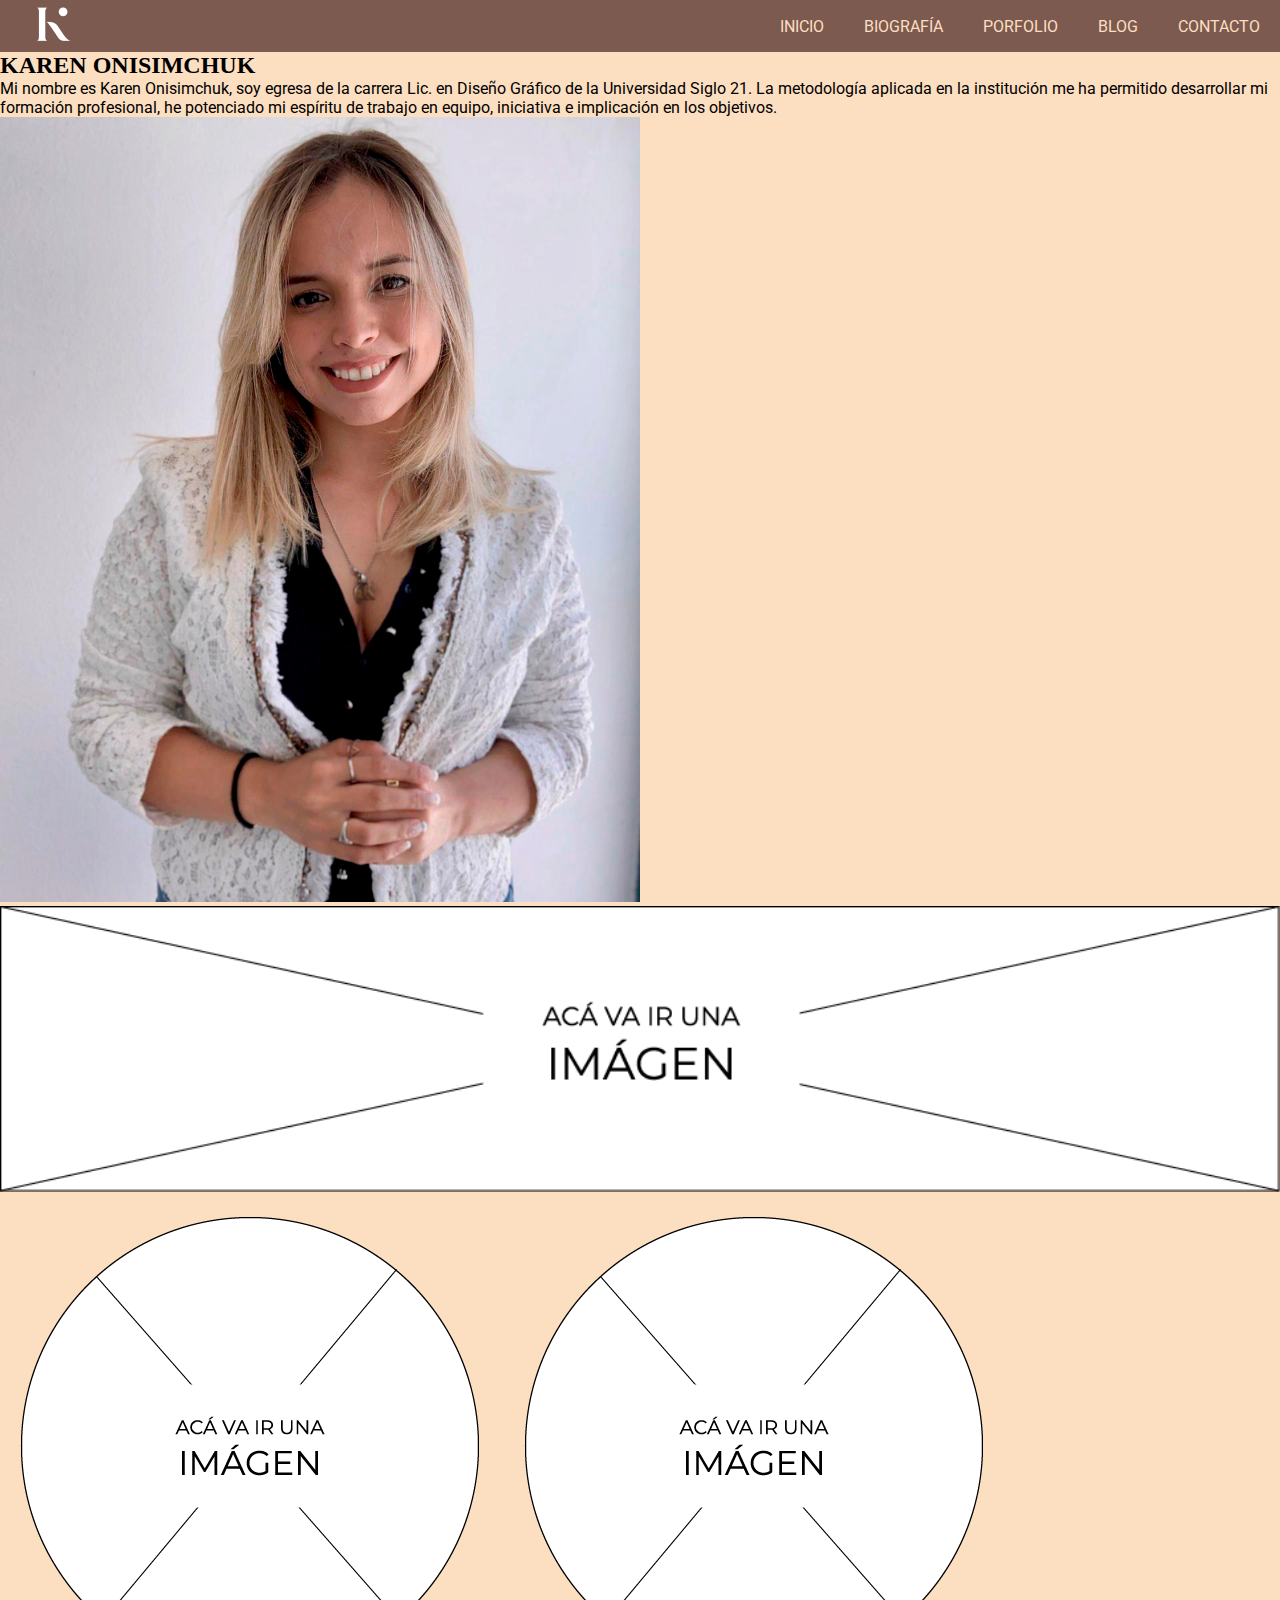
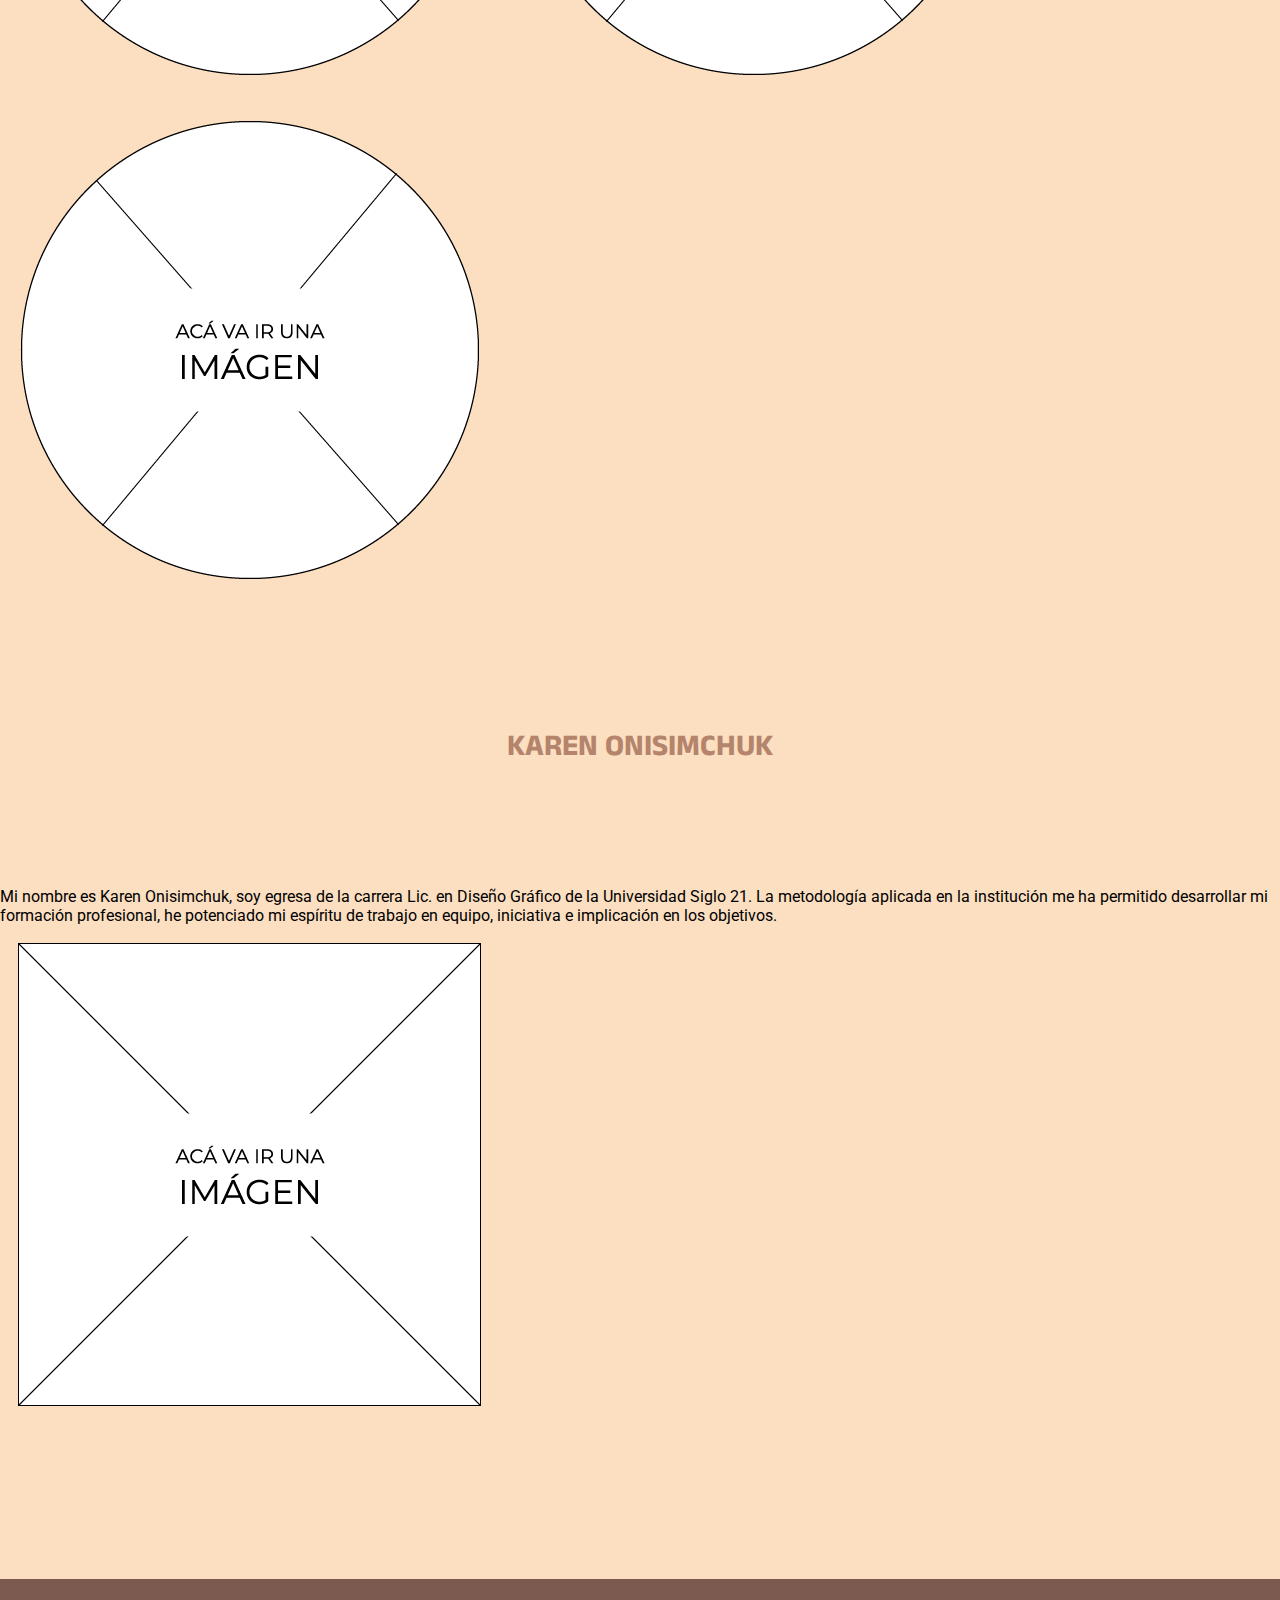
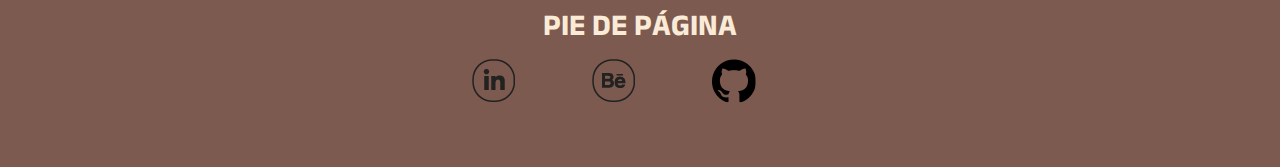
==== secciones/biografia.html @ bf0dcab8 "agregar animaciones" ====
<!DOCTYPE html>
<html lang="en">
<head>
    <meta charset="UTF-8">
    <meta http-equiv="X-UA-Compatible" content="IE=edge">
    <meta name="viewport" content="width=device-width, initial-scale=1.0">
    <title>Biografía</title>
    <link rel="stylesheet" href="../css/style.css">
    <link rel="preconnect" href="https://fonts.googleapis.com"> 
<link rel="preconnect" href="https://fonts.gstatic.com" crossorigin> 
<link href="https://fonts.googleapis.com/css2?family=Anek+Malayalam:wght@100;200;300;400;500;600;700;800&family=Roboto:ital,wght@0,100;0,300;0,400;0,500;0,700;0,900;1,100;1,300;1,400;1,500;1,700;1,900&display=swap" rel="stylesheet">
</head>

<body>
    <!-- inicio contenedor padre  -->
	<div class="container">
    <header>
      <div class="logo">
        <img src="../img/LOGO_48.png" alt="logo">
      </div>

     <nav class="menuHeader">
           <ul>
               <li> 
                   <a href="../index.html">INICIO</a>
               </li>
               <li> 
                   <a href="biografia.html">BIOGRAFÍA</a>
               </li>
               <li> 
                   <a href="porfolio.html">PORFOLIO</a>
               </li>
               <li> 
                   <a href="blog.html">BLOG</a>
               </li>
               <li> 
                   <a href="contacto.html">CONTACTO</a>
               </li>
              
           </ul>
        </nav>
        <!-- fin nav -->
    </header>
    <!-- fin header  -->
   
      <!-- inicio bloque 01 -->
      <section>
        <h2 class="nombreApellido">KAREN ONISIMCHUK</h2>
        <p class="textoNormal"> Mi nombre es Karen Onisimchuk, soy egresa de la carrera Lic. en Diseño Gráfico de la Universidad Siglo 21. La metodología aplicada en la institución me ha permitido desarrollar mi formación profesional, he potenciado mi espíritu de trabajo en equipo, iniciativa e implicación en los objetivos.</p>
        <img class="imagenPerfil" src="../img/ONISIMCHUK prueba 01.jpg" alt="foto persona">
    </section>
      <!-- fin bloque 01 -->

      <!-- Inicio bloque 02 -->
    <section>
        <img class="imagenes" src="../img/BANNERIMG.png" alt="Trabajos más importantes">
    </section>
     <!-- fin bloque 02 -->

      <!-- Inicio bloque 03 -->
    <div>
      <section>
        <img src="../img/ImagCirculo_Mesa de trabajo 1.png" alt="Icono de programas">
        <img src="../img/ImagCirculo_Mesa de trabajo 1.png" alt="Icono de programas">
        <img src="../img/ImagCirculo_Mesa de trabajo 1.png" alt="Icono de programas">
      </section>
    </div>
      <!-- fin bloque 03 -->

    <!-- inicio bloque 04 -->
    <div class="padre-flex">
        <div class="row">
            <h2 class="subtitulos">KAREN ONISIMCHUK</h2>
            <p class="textoNormal"> Mi nombre es Karen Onisimchuk, soy egresa de la carrera Lic. en Diseño Gráfico de la Universidad Siglo 21. La metodología aplicada en la institución me ha permitido desarrollar mi formación profesional, he potenciado mi espíritu de trabajo en equipo, iniciativa e implicación en los objetivos.</p>
            <img src="../img/imagCuadrado_Mesa de trabajo 1.png" alt="foto persona">
        </div>
    </div>
    <!-- fin bloque 04 -->
    
    <!-- inicio footer -->
      <!-- Agregue iconos de redes sociales con Flexbox -->
      <footer id="pie">
        <h2 class="piedePag">PIE DE PÁGINA</h2>
        <div class="flexContainerFooter">
          <div>
            <img class="imagenRedes" src="../img/REDES-IN_Mesa de trabajo 1.png" alt="Linkeding">
            <a href="https://www.linkedin.com/in/karen-onisimchuk-b0551617b/" target="_blank"></a>
          </div>
          <div>
            <img class="imagenRedes" src="../img/REDES-BE_Mesa de trabajo 1.png" alt="Behance">
            <a href="https://www.behance.net/karenonisi43dc" target="_blank"></a>
          </div>
          <div>
            <img class="imagenRedes" src="../img/REDES-GIT_Mesa de trabajo 1.png" alt="GitHub">
            <a href="https://github.com/Karenonisimchuk" target="_blank"></a>
          </div>  
        </div>

    </footer>
    <!-- fin footer -->
    
</body>

</html>
---- css/style.css ----
/*Mis fuentes*
@import url('https://fonts.googleapis.com/css2?family=Anek+Malayalam:wght@100;200;300;400;500;600;700;800&family=Roboto:ital,wght@0,100;0,300;0,400;0,500;0,700;0,900;1,100;1,300;1,400;1,500;1,700;1,900&display=swap');
/

/*Mis fuentes*
font-family: 'Anek Malayalam', sans-serif;
font-family: 'Roboto', sans-serif;
/
/*colores*
#7D5A50
#B4846C
#E5B299
#FCDEC0
/



/*Estilos body*/

*{
    margin: 0;
    padding: 0;
}

/*Grid área*/
.grillabloques{
    display: grid;
    grid-template-columns: repeat(3, 1fr);
    grid-template-areas: 
    "header header header"
    "bloque01 bloque01 bloque01"
    "bloque02-imgA bloque02-imgB bloque02-imgC"
    "bloque03 bloque03 bloque03"
    "bloque04-imgA bloque04-imgB bloque04-imgC"
    "bloque05 bloque05 bloque05"
    "footer footer footer";
    gap: 60px;
}


body{
    background-color: #FCDEC0;
}

/*ENCABEZADO*/

header{
    grid-area: header;
    display: flex;
    flex-direction: row;
    justify-content: space-between;
    align-items: center;
    width: 100%;
    height: 200%;
    background-color: #7D5A50;
}

.logo{
   margin-left: 30px;
}

.menuHeader ul{
    display: flex;
    flex-direction: row;
    justify-content: space-around;
    align-items: center;
 }

 .menuHeader ul li{
    list-style-type: none;
    margin: 0 20px;
 }

 .menuHeader ul li a{
   color: #FCDEC0;
   text-decoration: none;
   font-family: 'Roboto', sans-serif;
 }

 /*BLOQUE 01*/

.bloque01{
    grid-area: bloque01;
 }

 .imagenPerfil{
    width: 50%;
    height: auto;
    position: relative;
    animation-name: example;
    animation-duration: 4s;
    animation-iteration-count: 3;
  }
  @keyframes example {
    0%   {left:0px; top:0px;}
    100%  {left:200px; top:0px;}

}

 /*BLOQUE 02*/

 .estiloBloque{
    display: flex;
    justify-content: center;
    align-items: center;
 }


.bloque02-imgA{
   grid-area: bloque02-imgA;
   width: auto;
   height: auto;
   transition: width 2s, height 2s, transform 2s;
}
.bloque02-imgA :hover{
    width: 300px;
    height: auto;
    transform: rotate(360deg)
 }

.bloque02-imgB{
    grid-area: bloque02-imgB;
    width: auto;
    height: auto;
    transition: width 2s, height 2s, transform 2s;
 }
 .bloque02-imgB :hover{
    width: 300px;
    height: auto;
    transform: rotate(360deg)
 }

 .bloque02-imgC{
    grid-area: bloque02-imgC;
    width: auto;
    height: auto;
    transition: width 2s, height 2s, transform 2s;
 }
 .bloque02-imgC :hover{
    width: 400px;
    height: auto;
    transform: rotate(360deg)
 }

  /*BLOQUE 03*/

 .bloque03{
    grid-area: bloque03;
    width: 100%;
    height: auto;
 }

  /*BLOQUE 04*/

 .bloque04-imgA{
    grid-area: bloque04-imgA;
 } 

 .bloque04-imgB{
    grid-area: bloque04-imgB;
 }

 .bloque04-imgC{
    grid-area: bloque04-imgC;
 }

  /*BLOQUE 05*/

 .bloque05{
    grid-area: bloque05;
 }

 footer{
    grid-area: footer;
 }


.estudios{
    text-align: center;
    font-family: 'Roboto', sans-serif;
    color: rgb(255, 255, 255);
}


.imagenes{
    width: 100%;
    height: auto;
}


.segundoTexto{
    text-align: center;
    font-family: 'Roboto', sans-serif;
    color: rgb(255, 255, 255);
    background-color: #B4846C;
    margin: 80px 40px 80px 40px;
}


.tercerTexto{
    color: black;
    font-family: 'Roboto', sans-serif;
    text-align: center;
    padding: 40px;
    border: 10px solid rgb(238, 180, 144);
    margin: 80px 40px 80px 40px;
}

/*Estilos BIOGRAFÍA*/


.textoNormal{
    text-align: left;
    font-family: 'Roboto', sans-serif;
    color: rgb(0, 0, 0);
}

.subtitulos{
    color: #B4846C;
    font-family: 'Anek Malayalam', sans-serif;
	font-size: 30px;
    padding: 40px;
    margin: 80px 40px 80px 40px;
	text-align: center;
}


/*Estilos blog*/

.padre-flex {
    display: flex;  
    flex-direction: row; 
    justify-content: space-evenly;
 } 

.contenedor{
    background-color: #7D5A50;
    margin-top: 100px;
    margin-bottom: 100px;
    text-align: center;
}

.gridContainerNoticias {
    display: grid;
    gap: 50px;
    grid-template-columns: auto auto auto;
    background-color: #E5B299;
    width: 100%;
    height: auto;
  }
  
  .gridItemNoticias {
    background-color: #FCDEC0;
    border: 1px solid #7D5A50;
    font-size: 30px;
    text-align: center;
    width: 100%;
    height: auto;
  }

  .imagenNoticia{
    width: 100%;
    height: auto;
}


/*Estilos porfolio*/

.grid-container {
    display: grid;
    gap: 10px;
    background-color: #7D5A50;
    padding: 10px;
  }
  
  .grid-item {
    background-color: #E5B299;
    text-align: center;
    padding: 20px;
    font-size: 30px;
  }
  
  .item1 {
    grid-column: 1 / span 2;
    grid-row: 1;
  }
  
  .item2 {
    grid-column: 3;
    grid-row: 1 / span 2;
  }
  
  .item5 {
    grid-column: 1 / span 3;
    grid-row: 3;
  }

  .imagenPorfolio{
    width: 100%;
    height: auto;
}

/*Estilos footer*/

footer{
    padding: 25px;
    background-color: #7D5A50;
    margin-top: 150px;
}

.piedePag{
    color: antiquewhite;
    font-family: 'Anek Malayalam', sans-serif;
    font-size: 30px;
    text-decoration: solid;
    text-align: center;
}


.flexContainerFooter {
    display: flex;
    justify-content: center;
  }
  
.flexContainerFooter > div {
    width: 100px;
    margin: 10px;
    line-height: 75px;
    font-size: 30px;
  }



  h3{
    color: azure;
    font-family: 'Anek Malayalam', sans-serif;
    font-size: 20px;
    text-align: center;
    padding: 100px;
}

@media screen and (max-width: 768px){
    .grillabloques{
    display: grid;
    grid-template-columns: repeat(2, 1fr);
    grid-template-areas: 
    "header header"
    "bloque01 bloque01 bloque01"
    "bloque02-imgA bloque02-imgB"
    "bloque02-imgC bloque02-imgC"
    "bloque03 bloque03"
    "bloque04-imgA bloque04-imgB"
    "bloque04-imgC bloque04-imgC"
    "bloque05 bloque05"
    "footer footer";
    gap: 40px;
    }

    .menuHeader ul{
        flex-direction: column;
        justify-content: center;
        align-items: center;
    }
}

@media screen and (max-width: 480px){

    .grillabloques{
    display: grid;
    grid-template-columns: repeat(1, 1fr);
    grid-template-areas: 
    "header"
    "bloque01"
    "bloque01"
    "bloque02-imgA"
    "bloque02-imgB"
    "bloque02-imgC"
    "bloque03"
    "bloque04-imgA"
    "bloque04-imgB"
    "bloque04-imgC"
    "bloque05"
    "footer";
    gap: 20px;
    }

    .menuHeader ul{
        flex-direction: column;
        justify-content: center;
        align-items: center;
    }

}
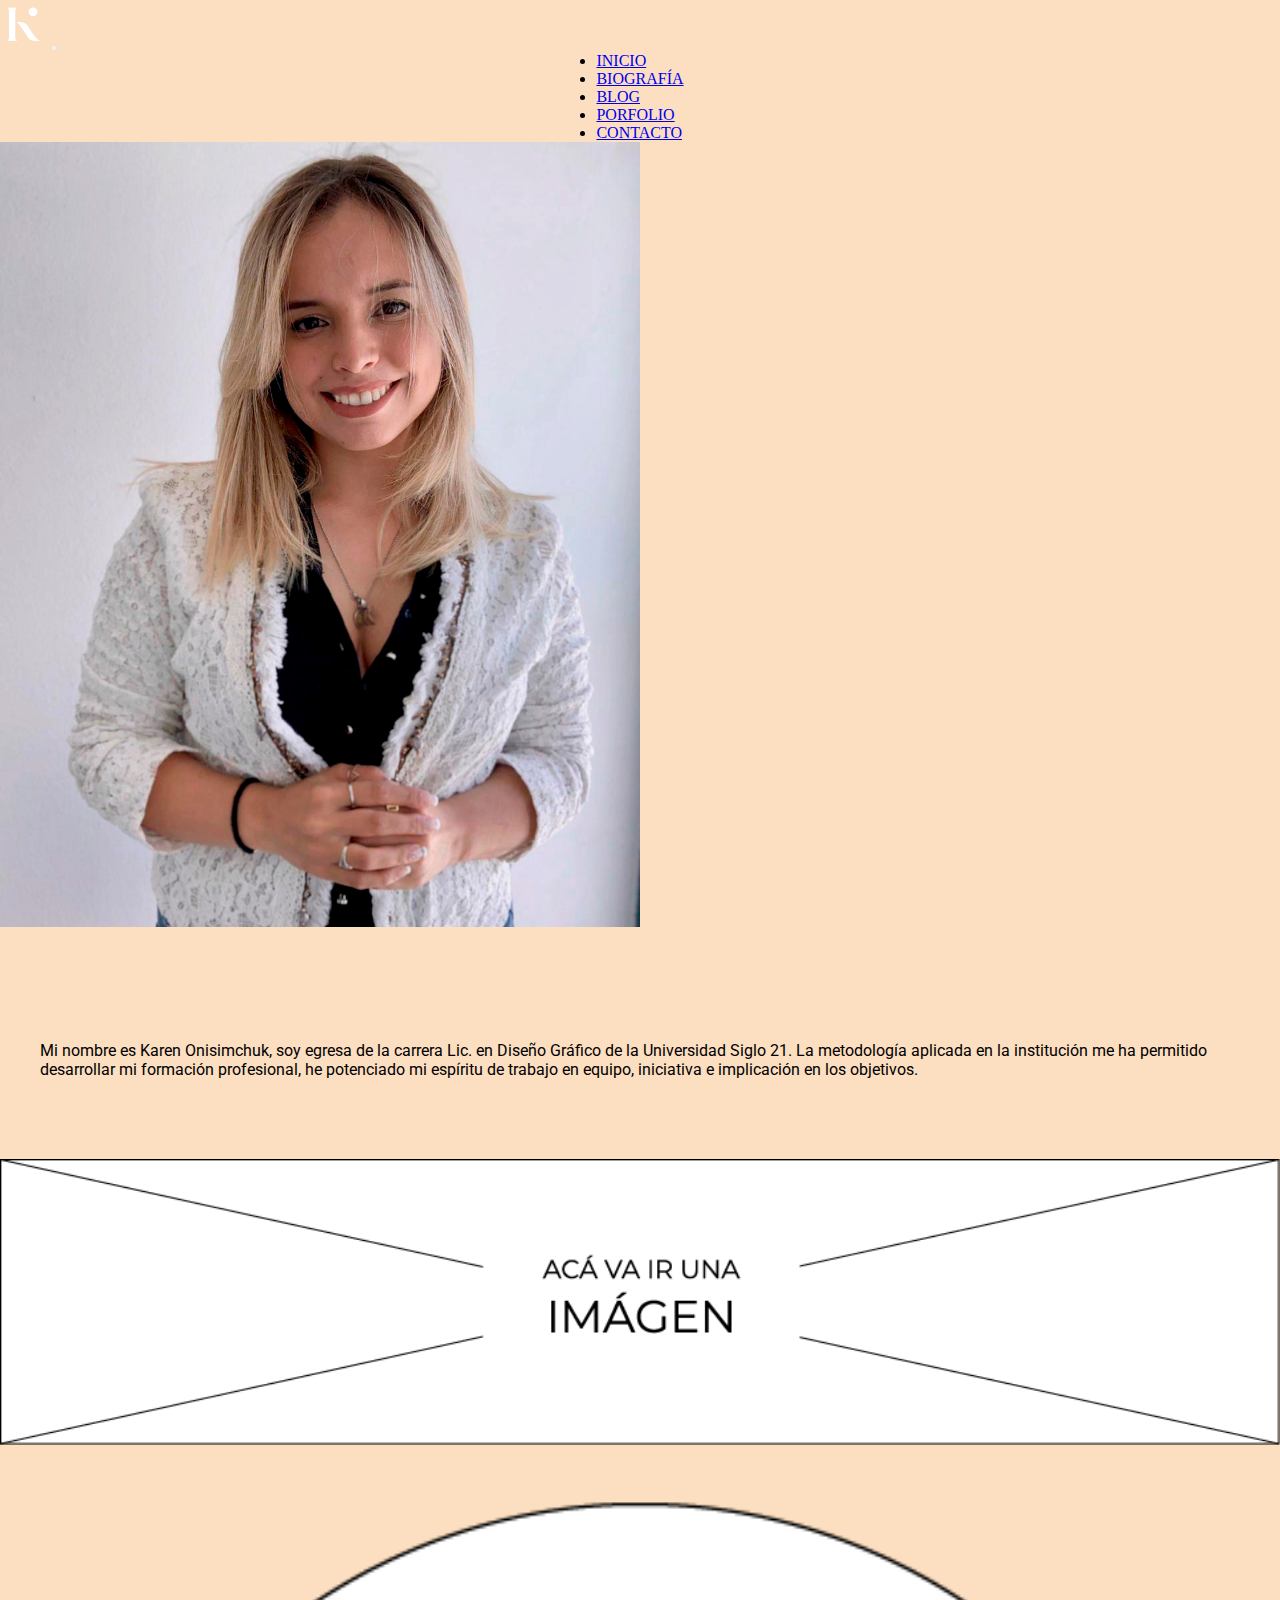
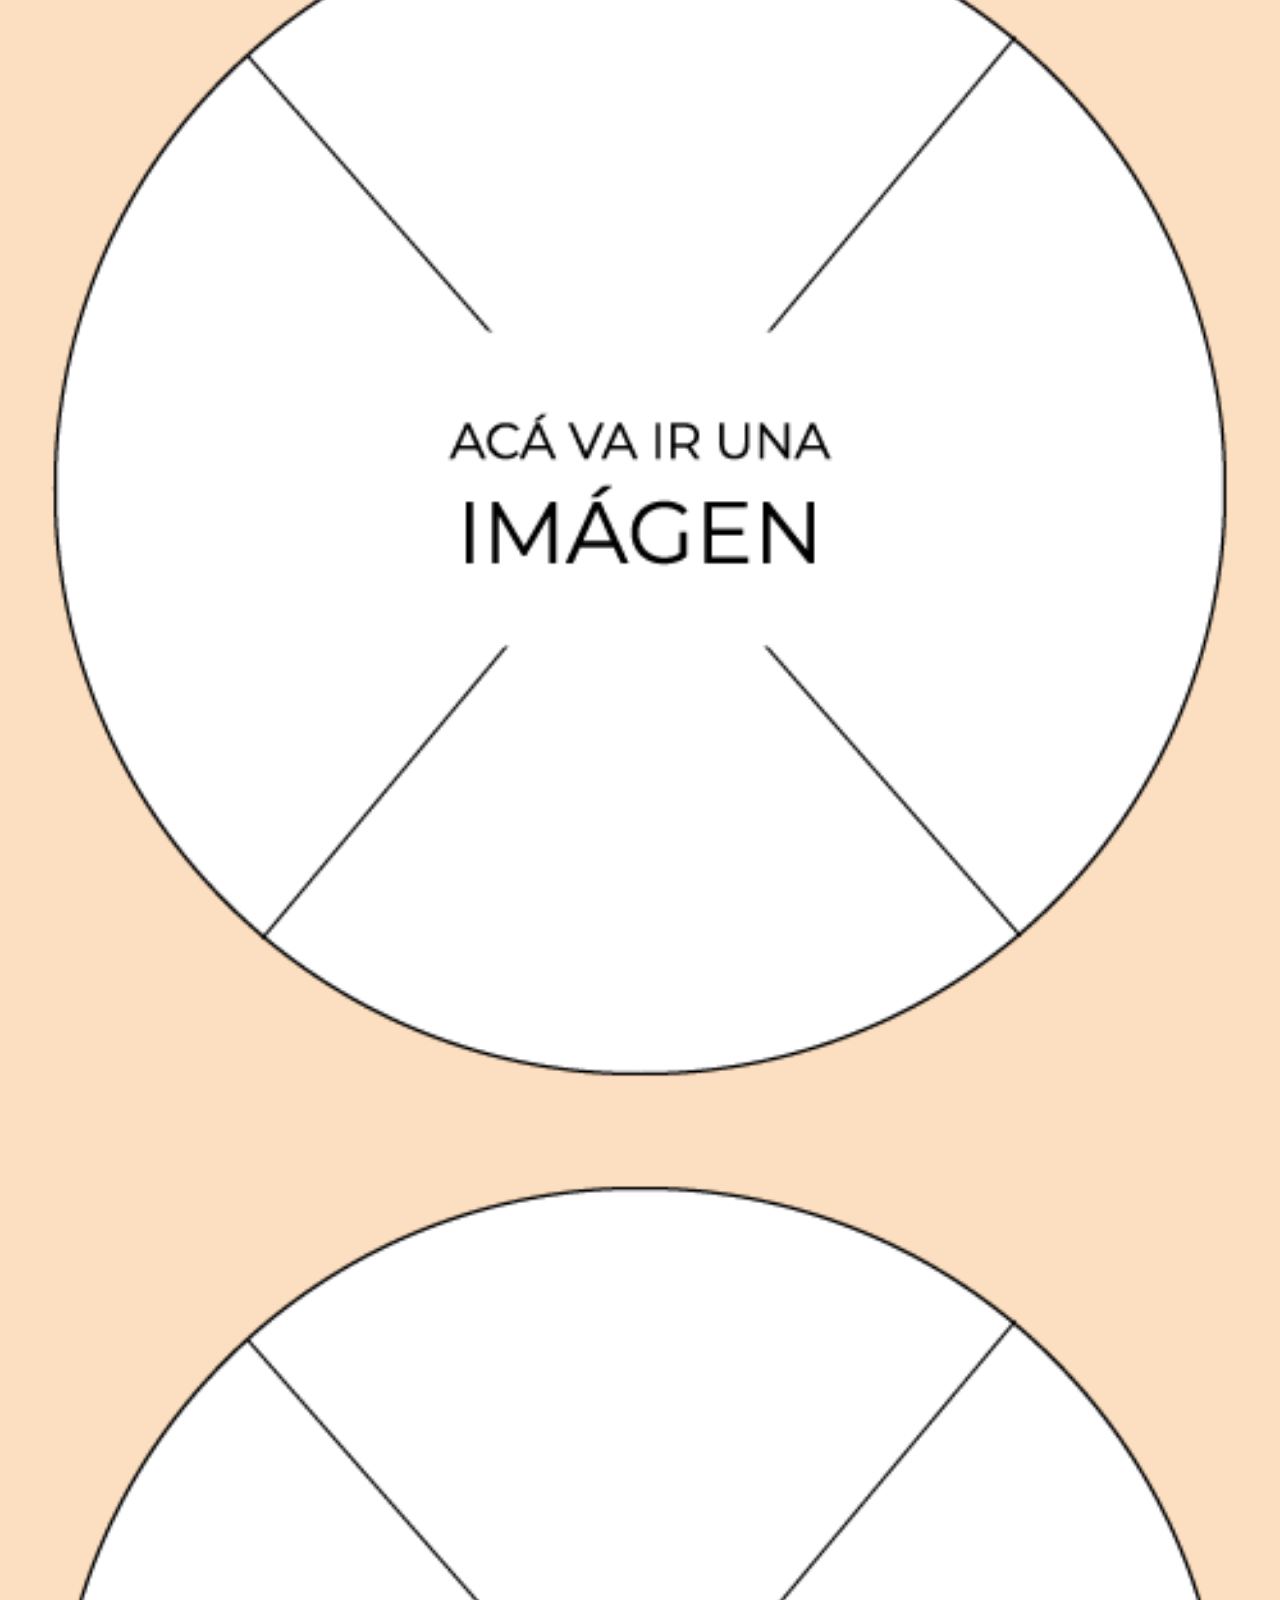
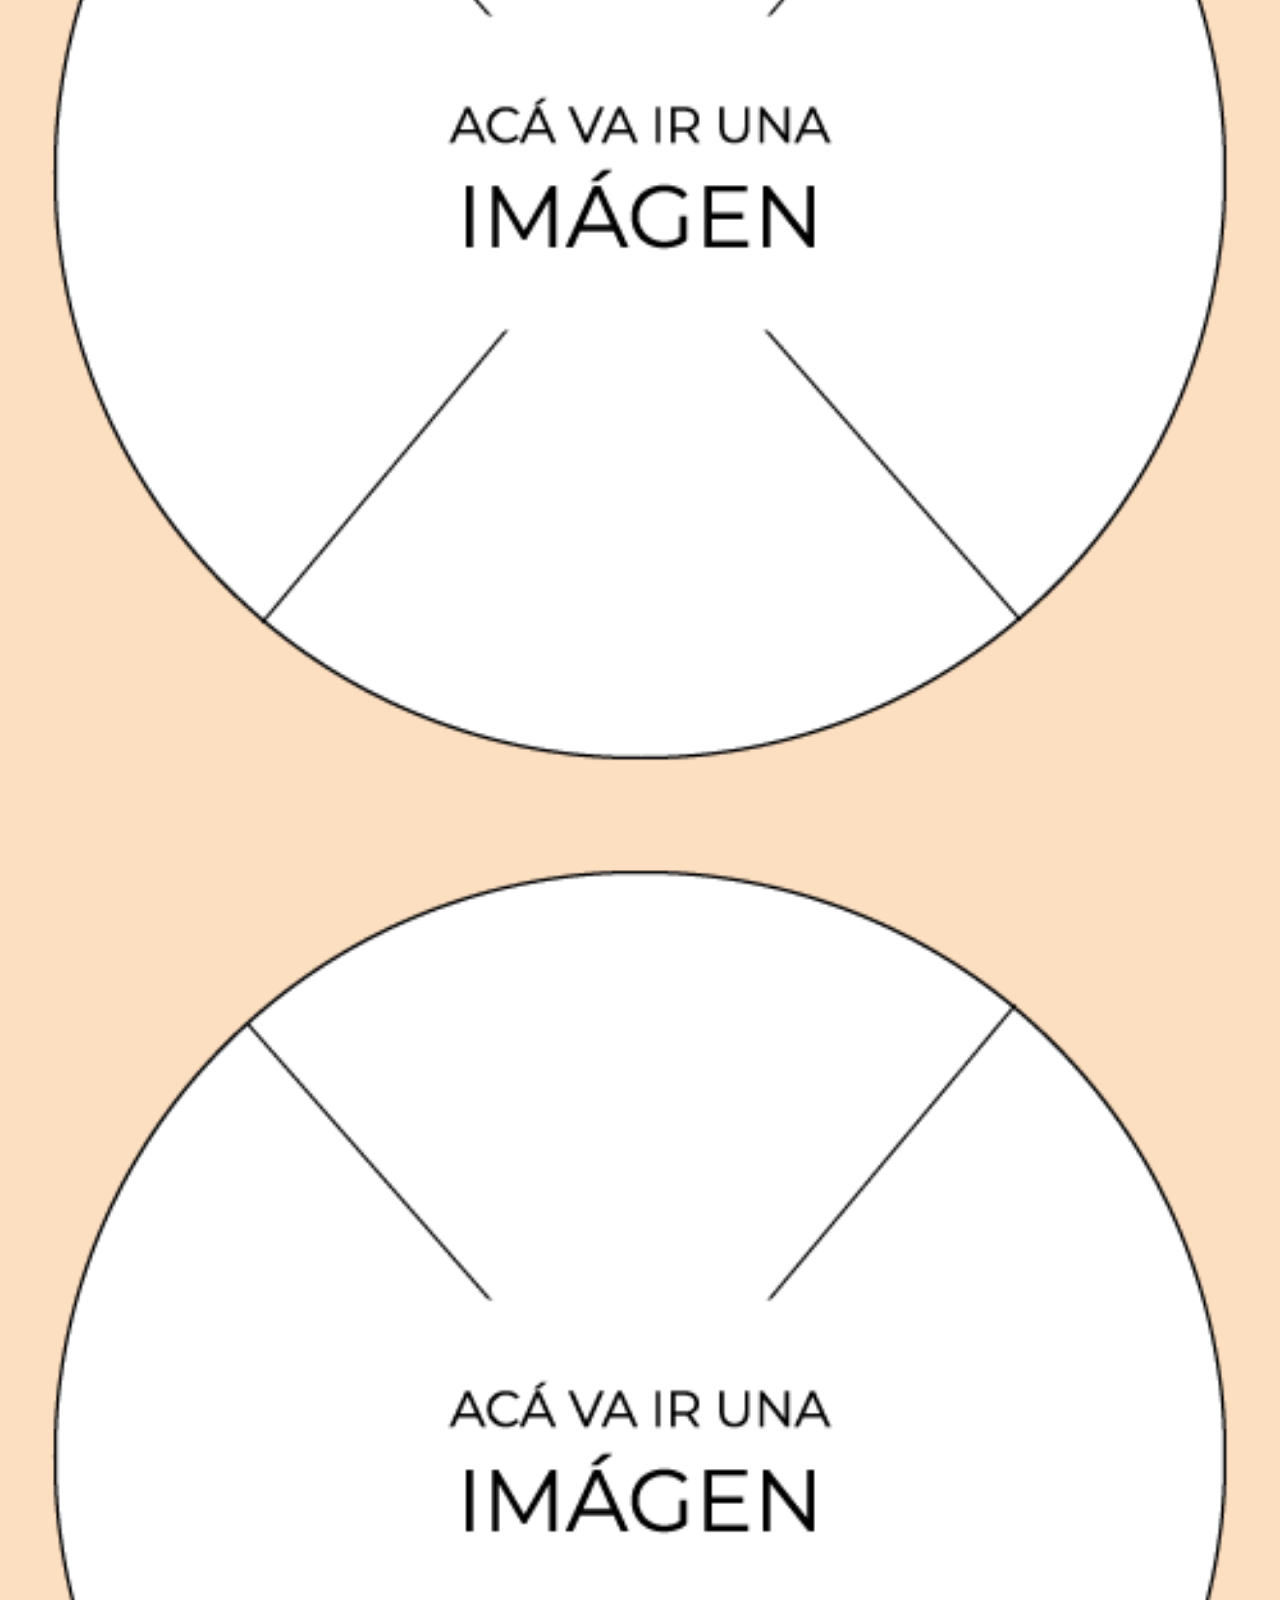
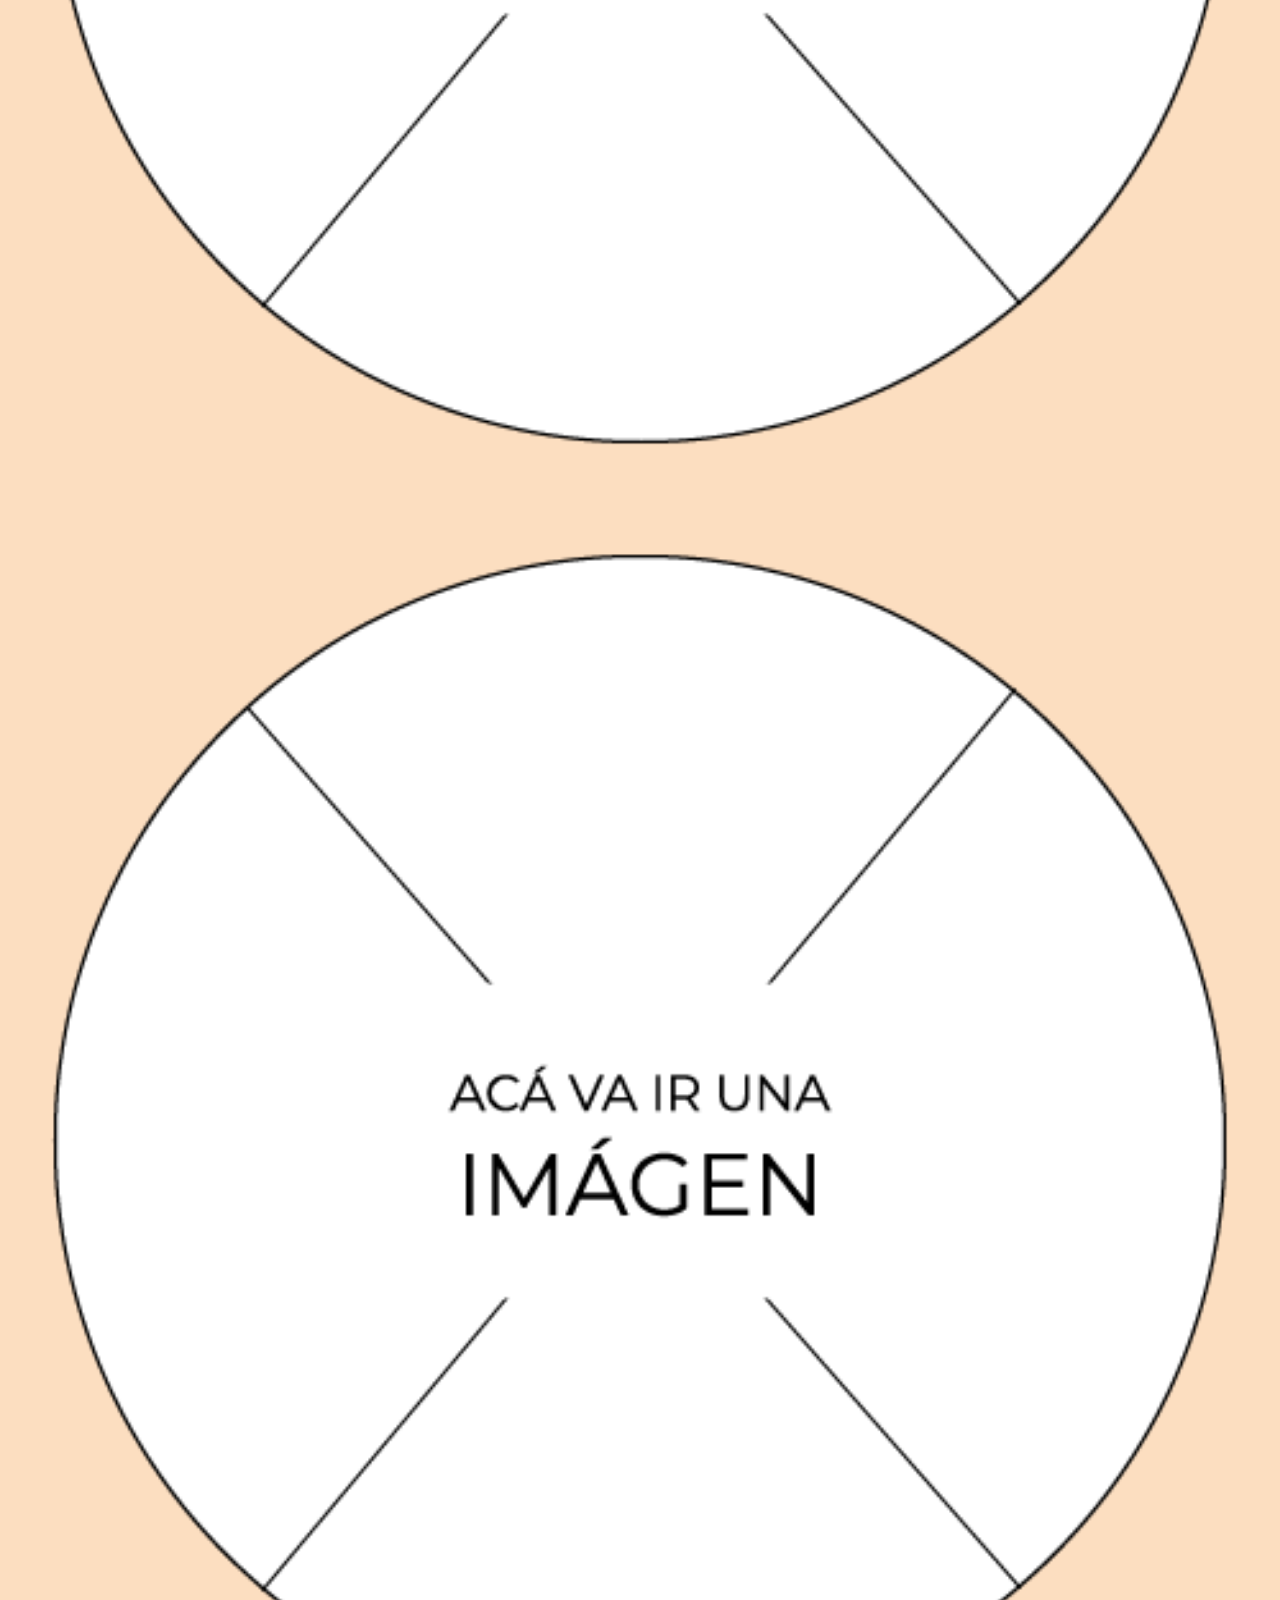
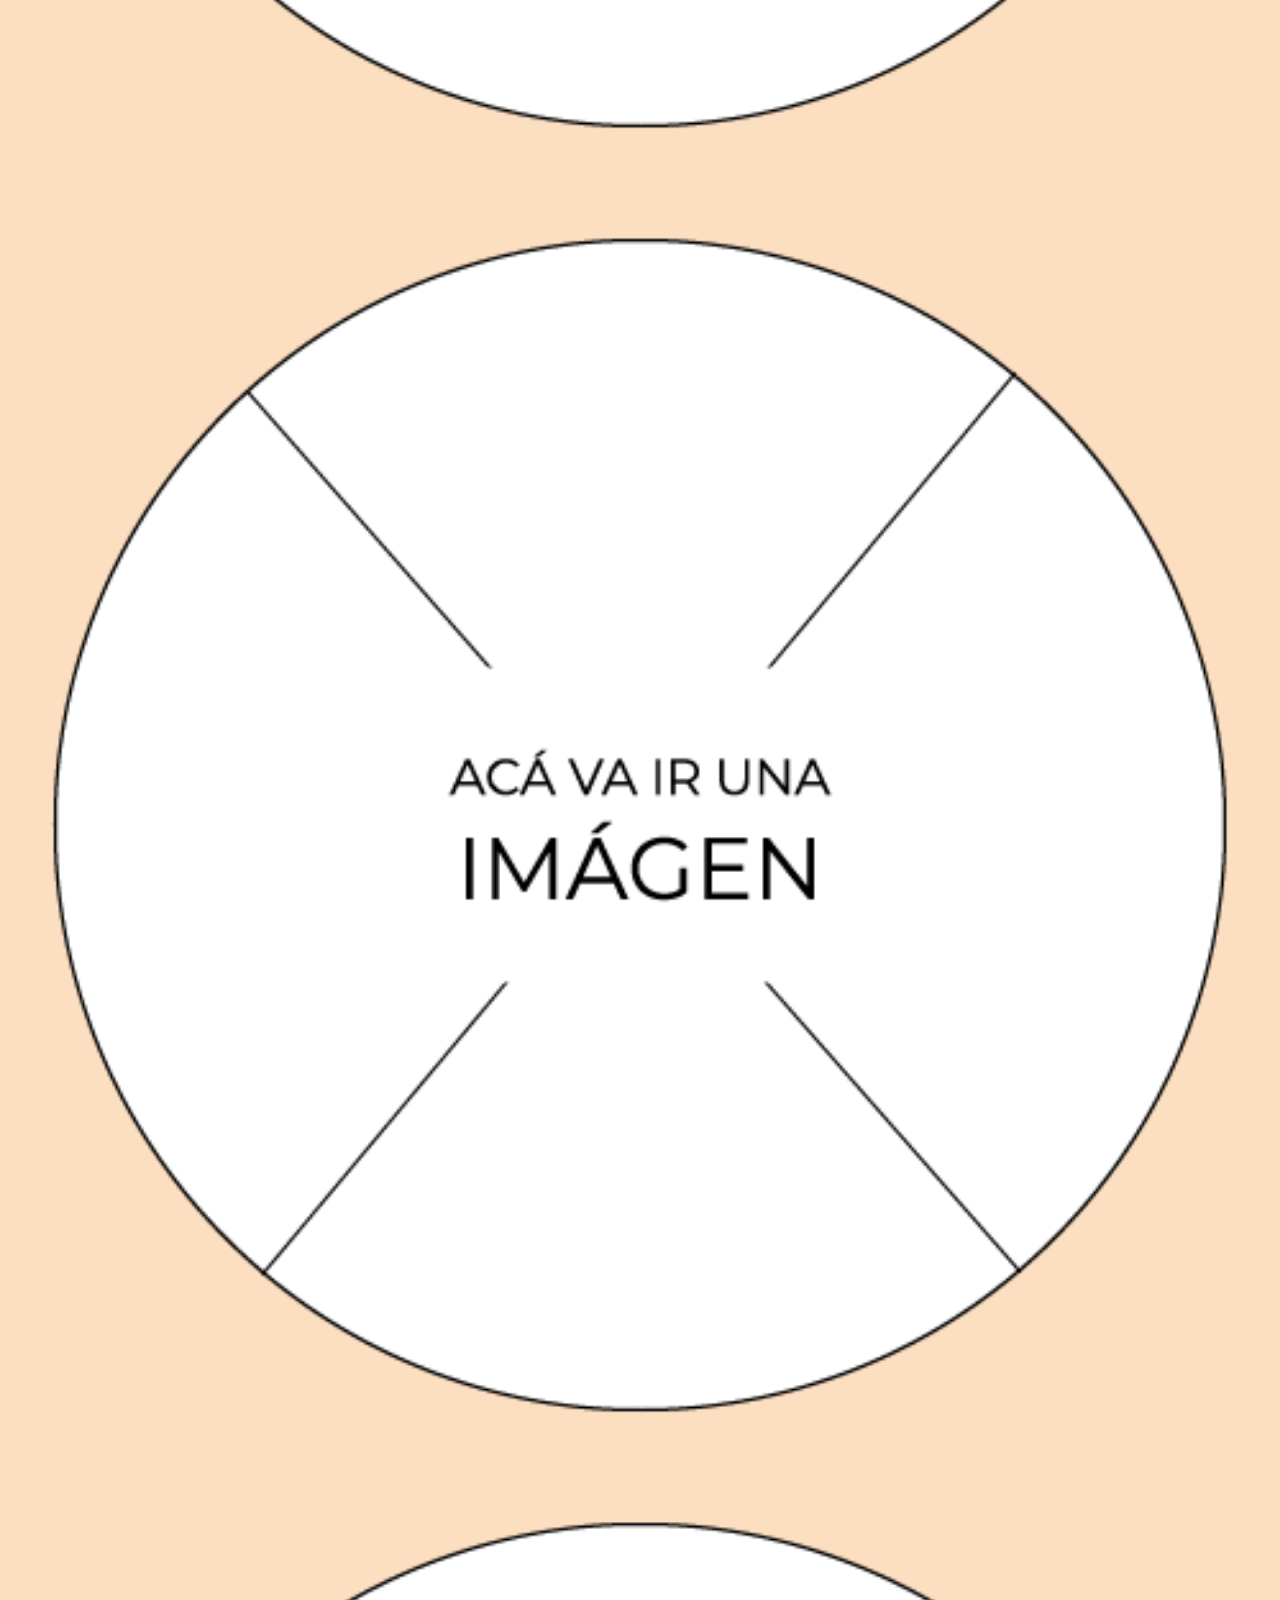
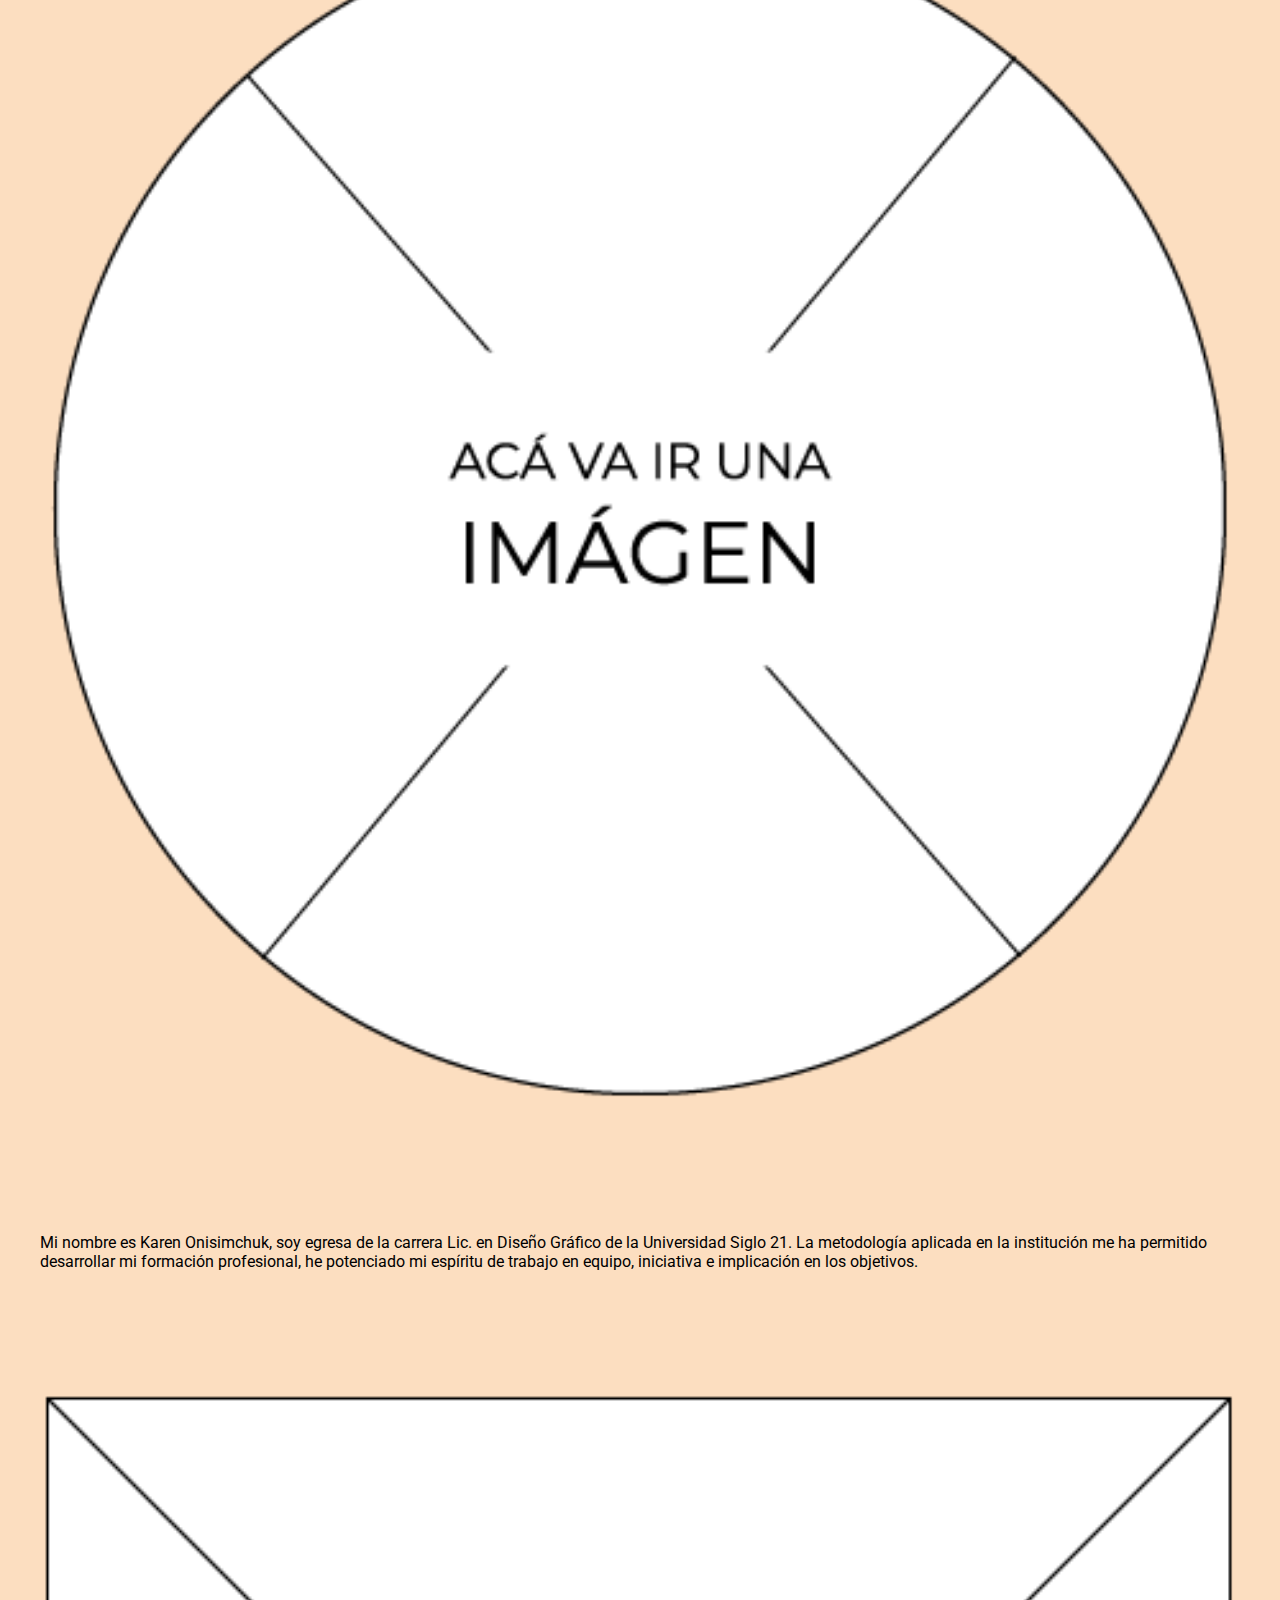
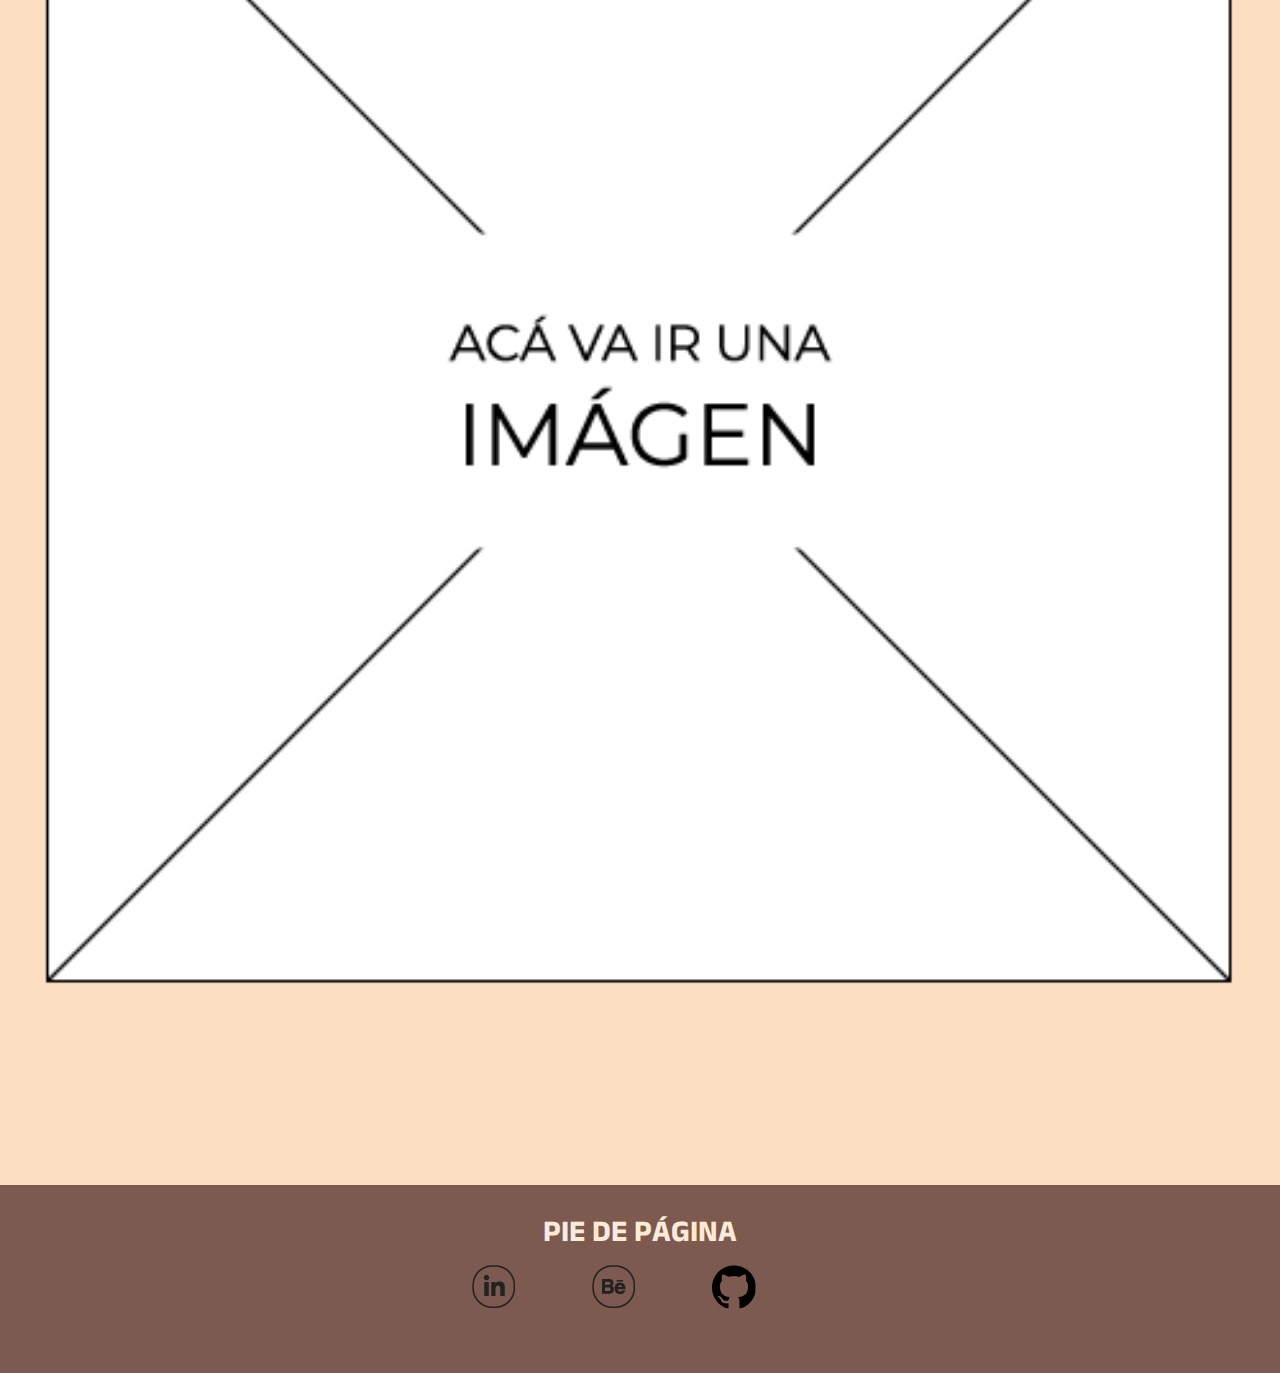
==== commit 65de45d1: "Bootstrap" ====
--- a/secciones/biografia.html
+++ b/secciones/biografia.html
@@ -4,6 +4,7 @@
     <meta charset="UTF-8">
     <meta http-equiv="X-UA-Compatible" content="IE=edge">
     <meta name="viewport" content="width=device-width, initial-scale=1.0">
+    <link href="https://cdn.jsdelivr.net/npm/bootstrap@5.1.3/dist/css/bootstrap.min.css" rel="stylesheet" integrity="sha384-1BmE4kWBq78iYhFldvKuhfTAU6auU8tT94WrHftjDbrCEXSU1oBoqyl2QvZ6jIW3" crossorigin="anonymous">
     <title>Biografía</title>
     <link rel="stylesheet" href="../css/style.css">
     <link rel="preconnect" href="https://fonts.googleapis.com"> 
@@ -12,71 +13,108 @@
 </head>
 
 <body>
-    <!-- inicio contenedor padre  -->
-	<div class="container">
-    <header>
-      <div class="logo">
+
+  <header >
+    <!-- INICIO MENÚ BOOTSTRAP-->
+  <nav class="navbar navbar-expand-lg navbar-light fondomenu">
+    <div class="container-fluid ">
+      <a class="navbar-brand">
         <img src="../img/LOGO_48.png" alt="logo">
+      </a>
+      <button class="navbar-toggler" type="button" data-bs-toggle="collapse" data-bs-target="#navbarNav" aria-controls="navbarNav" aria-expanded="false" aria-label="Toggle navigation">
+        <span class="navbar-toggler-icon"></span>
+      </button>
+      <div class="collapse navbar-collapse flexmenu" id="navbarNav">
+        <ul class="navbar-nav">
+          <li class="nav-item">
+            <a class="nav-link active" aria-current="page" href="../index.html">INICIO</a>
+          </li>
+          <li class="nav-item">
+            <a class="nav-link active" href="../secciones/biografia.html">BIOGRAFÍA</a>
+          </li>
+          <li class="nav-item">
+            <a class="nav-link active" href="../secciones/blog.html">BLOG</a>
+          </li>
+          <li class="nav-item">
+            <a class="nav-link active" href="../secciones/porfolio.html">PORFOLIO</a>
+          </li>
+          <li class="nav-item">
+            <a class="nav-link active" href="../secciones/contacto.html">CONTACTO</a>
+          </li>
+        </ul>
       </div>
+    </div>
+  </nav>
+  </header>
+  <!-- FIN MENÚ BOOTSTRAP-->
+ 
+  <!-- BLOQUE 01-->
+  <section>
+    <div class="row">
+      <div class="col-lg-6 col-md-6">
+        <img class="imagenPerfil w-50" src="../img/ONISIMCHUK prueba 01.jpg" alt="foto persona">
+      </div>
+      <div class="col-lg-6 col-md-8">
+        <p class="textoNormal"> Mi nombre es Karen Onisimchuk, soy egresa de la carrera Lic. en Diseño Gráfico de la
+          Universidad Siglo 21. La metodología aplicada en la institución me ha permitido desarrollar mi formación
+          profesional, he potenciado mi espíritu de trabajo en equipo, iniciativa e implicación en los objetivos.</p>
+      </div>
+    </div>
+  </select>
 
-     <nav class="menuHeader">
-           <ul>
-               <li> 
-                   <a href="../index.html">INICIO</a>
-               </li>
-               <li> 
-                   <a href="biografia.html">BIOGRAFÍA</a>
-               </li>
-               <li> 
-                   <a href="porfolio.html">PORFOLIO</a>
-               </li>
-               <li> 
-                   <a href="blog.html">BLOG</a>
-               </li>
-               <li> 
-                   <a href="contacto.html">CONTACTO</a>
-               </li>
-              
-           </ul>
-        </nav>
-        <!-- fin nav -->
-    </header>
-    <!-- fin header  -->
+  <!-- BLOQUE 02-->
+
+  <section>
+    <div class="row">
+     <img class="imagenes" src="../img/BANNERIMG.png" alt="banner referencia a Blog">
+    </div>
+  </section>
+
+  <!-- BLOQUE 03-->
+
+  <section>
+    <div class="row w-50">
+      <div class="col-lg-4 col-md-4">
+        <img class="imagenes" src="../img/ImagCirculo_Mesa de trabajo 1.png" alt="Proyecto final tesis">
+      </div>
+      <div class="col-lg-4 col-md-4">
+        <img class="imagenes" src="../img/ImagCirculo_Mesa de trabajo 1.png" alt="Diseño Editorial">
+      </div>
+      <div class="col-lg-4 col-md-4">
+        <img class="imagenes" src="../img/ImagCirculo_Mesa de trabajo 1.png" alt="Diseño Identidad Visual">
+      </div>
+    </div>
+  </select>
+
+  <section>
+    <div class="row w-50 ">
+      <div class="col-lg-4 col-md-4">
+        <img class="imagenes" src="../img/ImagCirculo_Mesa de trabajo 1.png" alt="Proyecto final tesis">
+      </div>
+      <div class="col-lg-4 col-md-4">
+        <img class="imagenes" src="../img/ImagCirculo_Mesa de trabajo 1.png" alt="Diseño Editorial">
+      </div>
+      <div class="col-lg-4 col-md-4">
+        <img class="imagenes" src="../img/ImagCirculo_Mesa de trabajo 1.png" alt="Diseño Identidad Visual">
+      </div>
+    </div>
+  </select>
+
+  <!-- BLOQUE 04-->
+
+  <section>
+    <div class="row">
+      <div class="col-lg-8 col-md-6">
+        <p class="textoNormal"> Mi nombre es Karen Onisimchuk, soy egresa de la carrera Lic. en Diseño Gráfico de la
+          Universidad Siglo 21. La metodología aplicada en la institución me ha permitido desarrollar mi formación
+          profesional, he potenciado mi espíritu de trabajo en equipo, iniciativa e implicación en los objetivos.</p>
+      </div>
+      <div class="col-lg-4 col-md-6">
+        <img class="imagenes w-50" src="../img/imagCuadrado_Mesa de trabajo 1.png" alt="foto persona">
+      </div>
+    </div>
+  </select>
    
-      <!-- inicio bloque 01 -->
-      <section>
-        <h2 class="nombreApellido">KAREN ONISIMCHUK</h2>
-        <p class="textoNormal"> Mi nombre es Karen Onisimchuk, soy egresa de la carrera Lic. en Diseño Gráfico de la Universidad Siglo 21. La metodología aplicada en la institución me ha permitido desarrollar mi formación profesional, he potenciado mi espíritu de trabajo en equipo, iniciativa e implicación en los objetivos.</p>
-        <img class="imagenPerfil" src="../img/ONISIMCHUK prueba 01.jpg" alt="foto persona">
-    </section>
-      <!-- fin bloque 01 -->
-
-      <!-- Inicio bloque 02 -->
-    <section>
-        <img class="imagenes" src="../img/BANNERIMG.png" alt="Trabajos más importantes">
-    </section>
-     <!-- fin bloque 02 -->
-
-      <!-- Inicio bloque 03 -->
-    <div>
-      <section>
-        <img src="../img/ImagCirculo_Mesa de trabajo 1.png" alt="Icono de programas">
-        <img src="../img/ImagCirculo_Mesa de trabajo 1.png" alt="Icono de programas">
-        <img src="../img/ImagCirculo_Mesa de trabajo 1.png" alt="Icono de programas">
-      </section>
-    </div>
-      <!-- fin bloque 03 -->
-
-    <!-- inicio bloque 04 -->
-    <div class="padre-flex">
-        <div class="row">
-            <h2 class="subtitulos">KAREN ONISIMCHUK</h2>
-            <p class="textoNormal"> Mi nombre es Karen Onisimchuk, soy egresa de la carrera Lic. en Diseño Gráfico de la Universidad Siglo 21. La metodología aplicada en la institución me ha permitido desarrollar mi formación profesional, he potenciado mi espíritu de trabajo en equipo, iniciativa e implicación en los objetivos.</p>
-            <img src="../img/imagCuadrado_Mesa de trabajo 1.png" alt="foto persona">
-        </div>
-    </div>
-    <!-- fin bloque 04 -->
-    
     <!-- inicio footer -->
       <!-- Agregue iconos de redes sociales con Flexbox -->
       <footer id="pie">
@@ -98,6 +136,7 @@
 
     </footer>
     <!-- fin footer -->
+    <script src="https://cdn.jsdelivr.net/npm/bootstrap@5.1.3/dist/js/bootstrap.bundle.min.js" integrity="sha384-ka7Sk0Gln4gmtz2MlQnikT1wXgYsOg+OMhuP+IlRH9sENBO0LRn5q+8nbTov4+1p" crossorigin="anonymous"></script>
     
 </body>
 
--- a/css/style.css
+++ b/css/style.css
@@ -14,82 +14,40 @@
 /
 
 
-
 /*Estilos body*/
 
 *{
     margin: 0;
     padding: 0;
 }
-
-/*Grid área*/
-.grillabloques{
-    display: grid;
-    grid-template-columns: repeat(3, 1fr);
-    grid-template-areas: 
-    "header header header"
-    "bloque01 bloque01 bloque01"
-    "bloque02-imgA bloque02-imgB bloque02-imgC"
-    "bloque03 bloque03 bloque03"
-    "bloque04-imgA bloque04-imgB bloque04-imgC"
-    "bloque05 bloque05 bloque05"
-    "footer footer footer";
-    gap: 60px;
+---------
+.fondomenu{
+    background-color: #7D5A50;
+    
 }
 
+.flexmenu{
+    display: flex;
+    justify-content: center;
+}
 
 body{
     background-color: #FCDEC0;
 }
 
-/*ENCABEZADO*/
-
-header{
-    grid-area: header;
-    display: flex;
-    flex-direction: row;
-    justify-content: space-between;
-    align-items: center;
-    width: 100%;
-    height: 200%;
-    background-color: #7D5A50;
-}
-
 .logo{
-   margin-left: 30px;
-}
-
-.menuHeader ul{
-    display: flex;
-    flex-direction: row;
-    justify-content: space-around;
-    align-items: center;
+    margin-left: 30px;
  }
 
- .menuHeader ul li{
-    list-style-type: none;
-    margin: 0 20px;
- }
 
- .menuHeader ul li a{
-   color: #FCDEC0;
-   text-decoration: none;
-   font-family: 'Roboto', sans-serif;
- }
-
- /*BLOQUE 01*/
-
-.bloque01{
-    grid-area: bloque01;
- }
-
- .imagenPerfil{
+.imagenPerfil{
     width: 50%;
     height: auto;
     position: relative;
     animation-name: example;
     animation-duration: 4s;
     animation-iteration-count: 3;
+    margin-bottom: 30px;
   }
   @keyframes example {
     0%   {left:0px; top:0px;}
@@ -97,92 +55,24 @@
 
 }
 
- /*BLOQUE 02*/
-
- .estiloBloque{
-    display: flex;
-    justify-content: center;
-    align-items: center;
- }
-
-
-.bloque02-imgA{
-   grid-area: bloque02-imgA;
-   width: auto;
-   height: auto;
-   transition: width 2s, height 2s, transform 2s;
-}
-.bloque02-imgA :hover{
-    width: 300px;
-    height: auto;
-    transform: rotate(360deg)
- }
-
-.bloque02-imgB{
-    grid-area: bloque02-imgB;
-    width: auto;
-    height: auto;
-    transition: width 2s, height 2s, transform 2s;
- }
- .bloque02-imgB :hover{
-    width: 300px;
-    height: auto;
-    transform: rotate(360deg)
- }
-
- .bloque02-imgC{
-    grid-area: bloque02-imgC;
-    width: auto;
-    height: auto;
-    transition: width 2s, height 2s, transform 2s;
- }
- .bloque02-imgC :hover{
-    width: 400px;
-    height: auto;
-    transform: rotate(360deg)
- }
-
-  /*BLOQUE 03*/
-
- .bloque03{
-    grid-area: bloque03;
+.imagenes{
     width: 100%;
     height: auto;
- }
-
-  /*BLOQUE 04*/
-
- .bloque04-imgA{
-    grid-area: bloque04-imgA;
- } 
-
- .bloque04-imgB{
-    grid-area: bloque04-imgB;
- }
-
- .bloque04-imgC{
-    grid-area: bloque04-imgC;
- }
-
-  /*BLOQUE 05*/
-
- .bloque05{
-    grid-area: bloque05;
- }
-
- footer{
-    grid-area: footer;
- }
-
+}
 
 .estudios{
     text-align: center;
     font-family: 'Roboto', sans-serif;
-    color: rgb(255, 255, 255);
+    color: #7D5A50;
 }
 
 
 .imagenes{
+    width: 100%;
+    height: auto;
+}
+
+.magenesCont{
     width: 100%;
     height: auto;
 }
@@ -206,13 +96,12 @@
     margin: 80px 40px 80px 40px;
 }
 
-/*Estilos BIOGRAFÍA*/
-
 
 .textoNormal{
     text-align: left;
     font-family: 'Roboto', sans-serif;
     color: rgb(0, 0, 0);
+    margin: 80px 40px 80px 40px;
 }
 
 .subtitulos{
@@ -224,81 +113,6 @@
 	text-align: center;
 }
 
-
-/*Estilos blog*/
-
-.padre-flex {
-    display: flex;  
-    flex-direction: row; 
-    justify-content: space-evenly;
- } 
-
-.contenedor{
-    background-color: #7D5A50;
-    margin-top: 100px;
-    margin-bottom: 100px;
-    text-align: center;
-}
-
-.gridContainerNoticias {
-    display: grid;
-    gap: 50px;
-    grid-template-columns: auto auto auto;
-    background-color: #E5B299;
-    width: 100%;
-    height: auto;
-  }
-  
-  .gridItemNoticias {
-    background-color: #FCDEC0;
-    border: 1px solid #7D5A50;
-    font-size: 30px;
-    text-align: center;
-    width: 100%;
-    height: auto;
-  }
-
-  .imagenNoticia{
-    width: 100%;
-    height: auto;
-}
-
-
-/*Estilos porfolio*/
-
-.grid-container {
-    display: grid;
-    gap: 10px;
-    background-color: #7D5A50;
-    padding: 10px;
-  }
-  
-  .grid-item {
-    background-color: #E5B299;
-    text-align: center;
-    padding: 20px;
-    font-size: 30px;
-  }
-  
-  .item1 {
-    grid-column: 1 / span 2;
-    grid-row: 1;
-  }
-  
-  .item2 {
-    grid-column: 3;
-    grid-row: 1 / span 2;
-  }
-  
-  .item5 {
-    grid-column: 1 / span 3;
-    grid-row: 3;
-  }
-
-  .imagenPorfolio{
-    width: 100%;
-    height: auto;
-}
 
 /*Estilos footer*/
 
@@ -338,56 +152,3 @@
     text-align: center;
     padding: 100px;
 }
-
-@media screen and (max-width: 768px){
-    .grillabloques{
-    display: grid;
-    grid-template-columns: repeat(2, 1fr);
-    grid-template-areas: 
-    "header header"
-    "bloque01 bloque01 bloque01"
-    "bloque02-imgA bloque02-imgB"
-    "bloque02-imgC bloque02-imgC"
-    "bloque03 bloque03"
-    "bloque04-imgA bloque04-imgB"
-    "bloque04-imgC bloque04-imgC"
-    "bloque05 bloque05"
-    "footer footer";
-    gap: 40px;
-    }
-
-    .menuHeader ul{
-        flex-direction: column;
-        justify-content: center;
-        align-items: center;
-    }
-}
-
-@media screen and (max-width: 480px){
-
-    .grillabloques{
-    display: grid;
-    grid-template-columns: repeat(1, 1fr);
-    grid-template-areas: 
-    "header"
-    "bloque01"
-    "bloque01"
-    "bloque02-imgA"
-    "bloque02-imgB"
-    "bloque02-imgC"
-    "bloque03"
-    "bloque04-imgA"
-    "bloque04-imgB"
-    "bloque04-imgC"
-    "bloque05"
-    "footer";
-    gap: 20px;
-    }
-
-    .menuHeader ul{
-        flex-direction: column;
-        justify-content: center;
-        align-items: center;
-    }
-
-}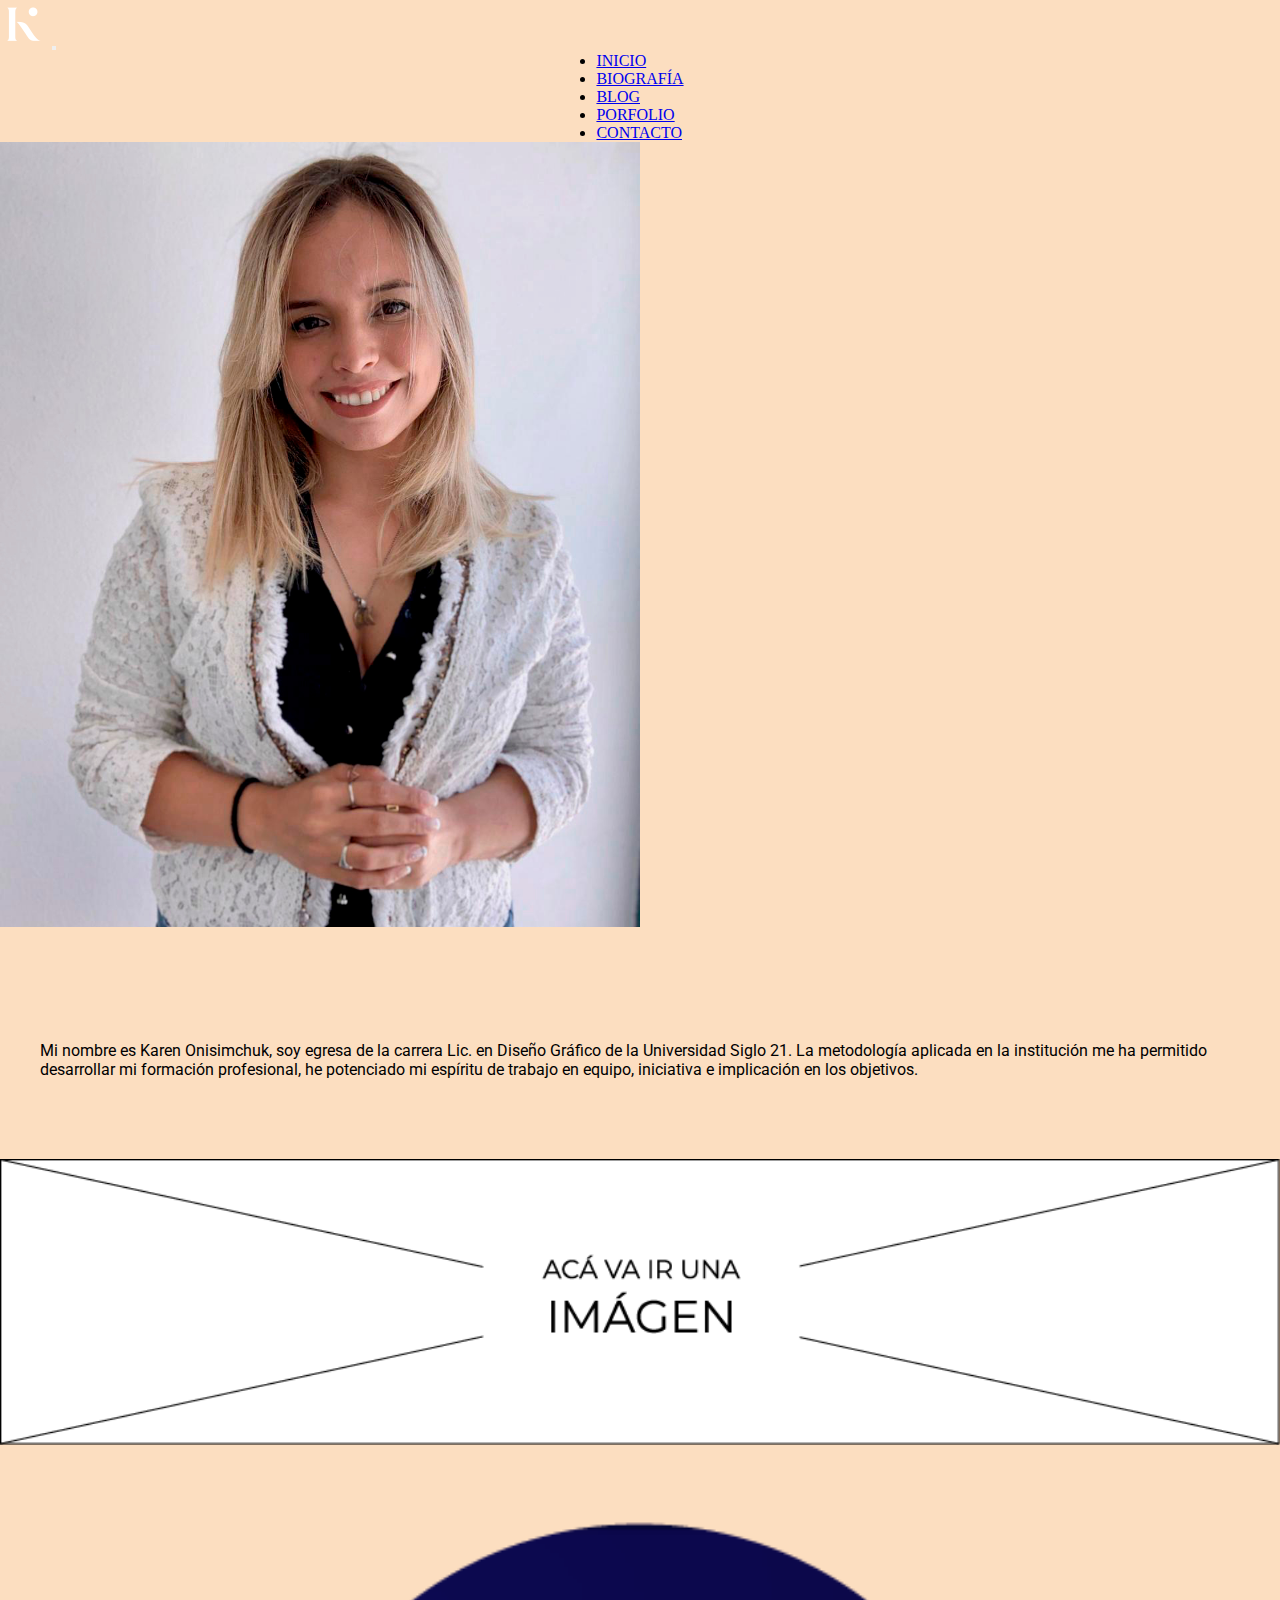
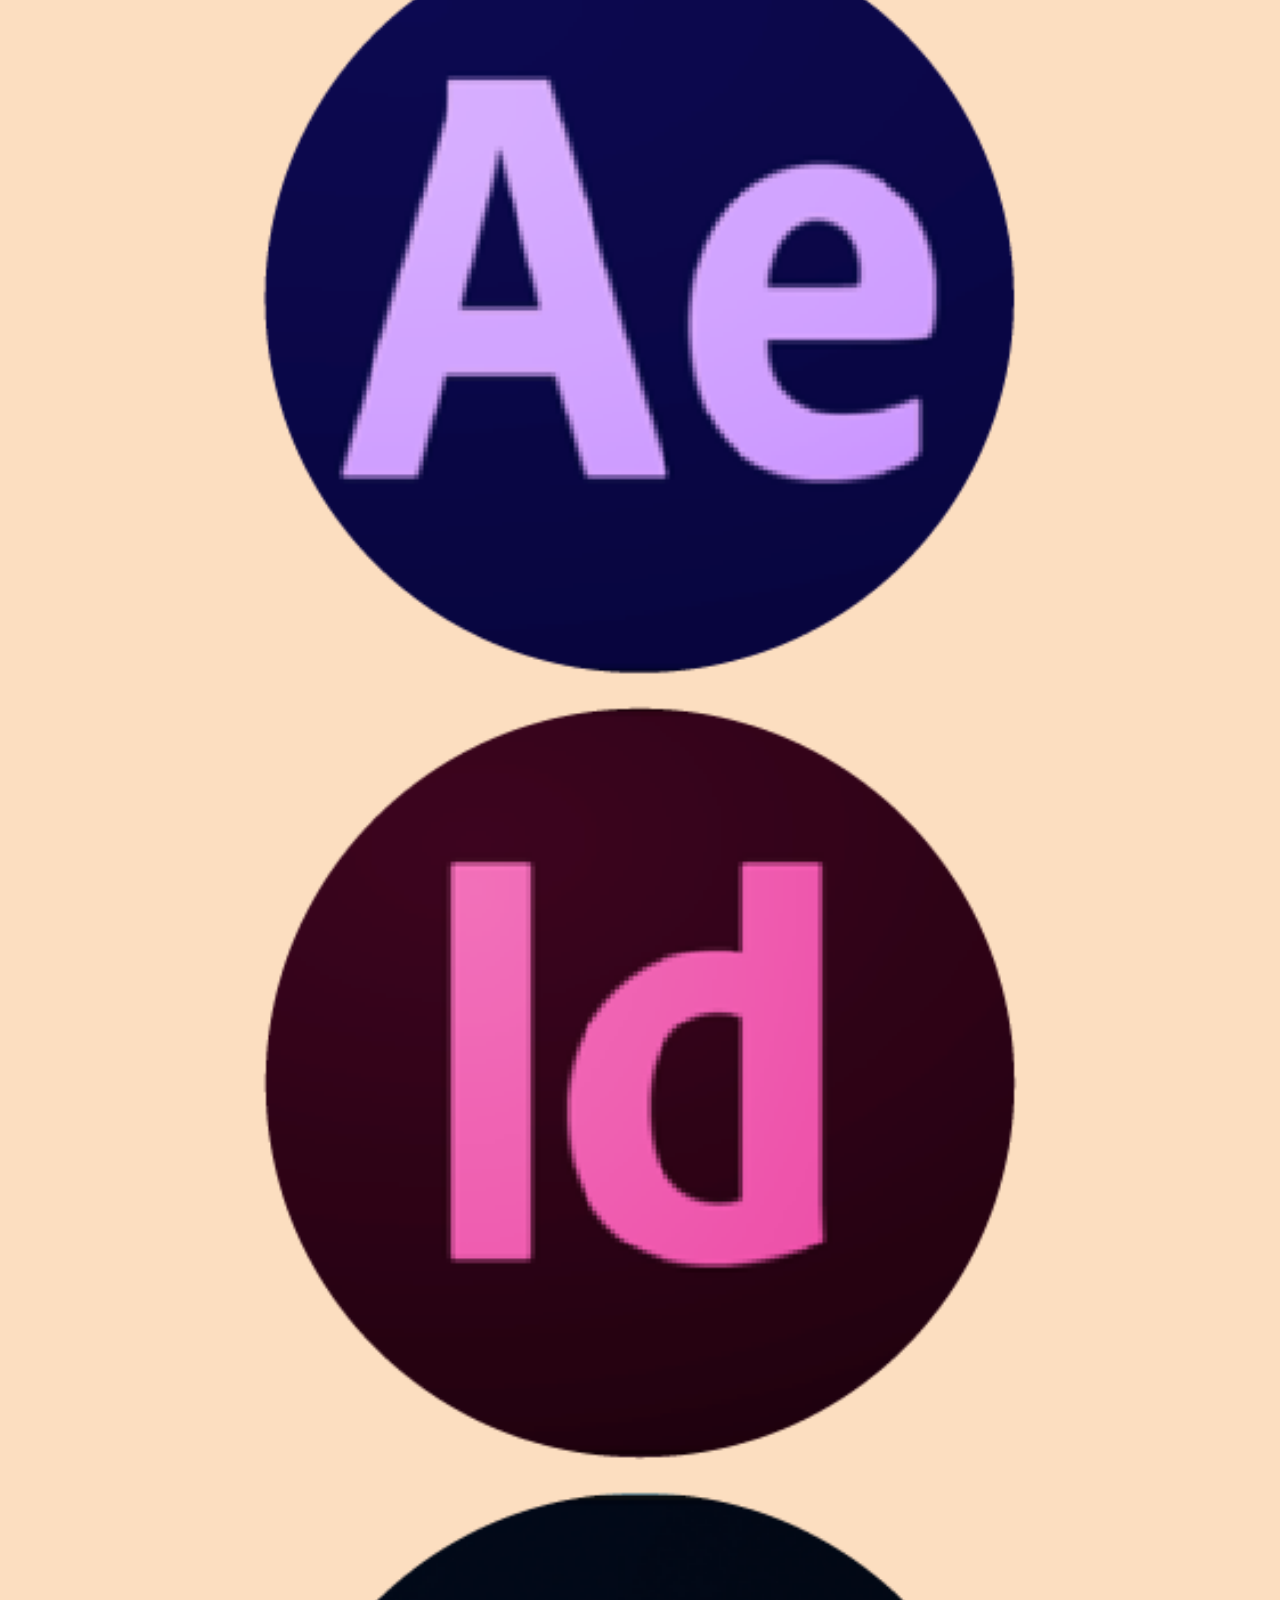
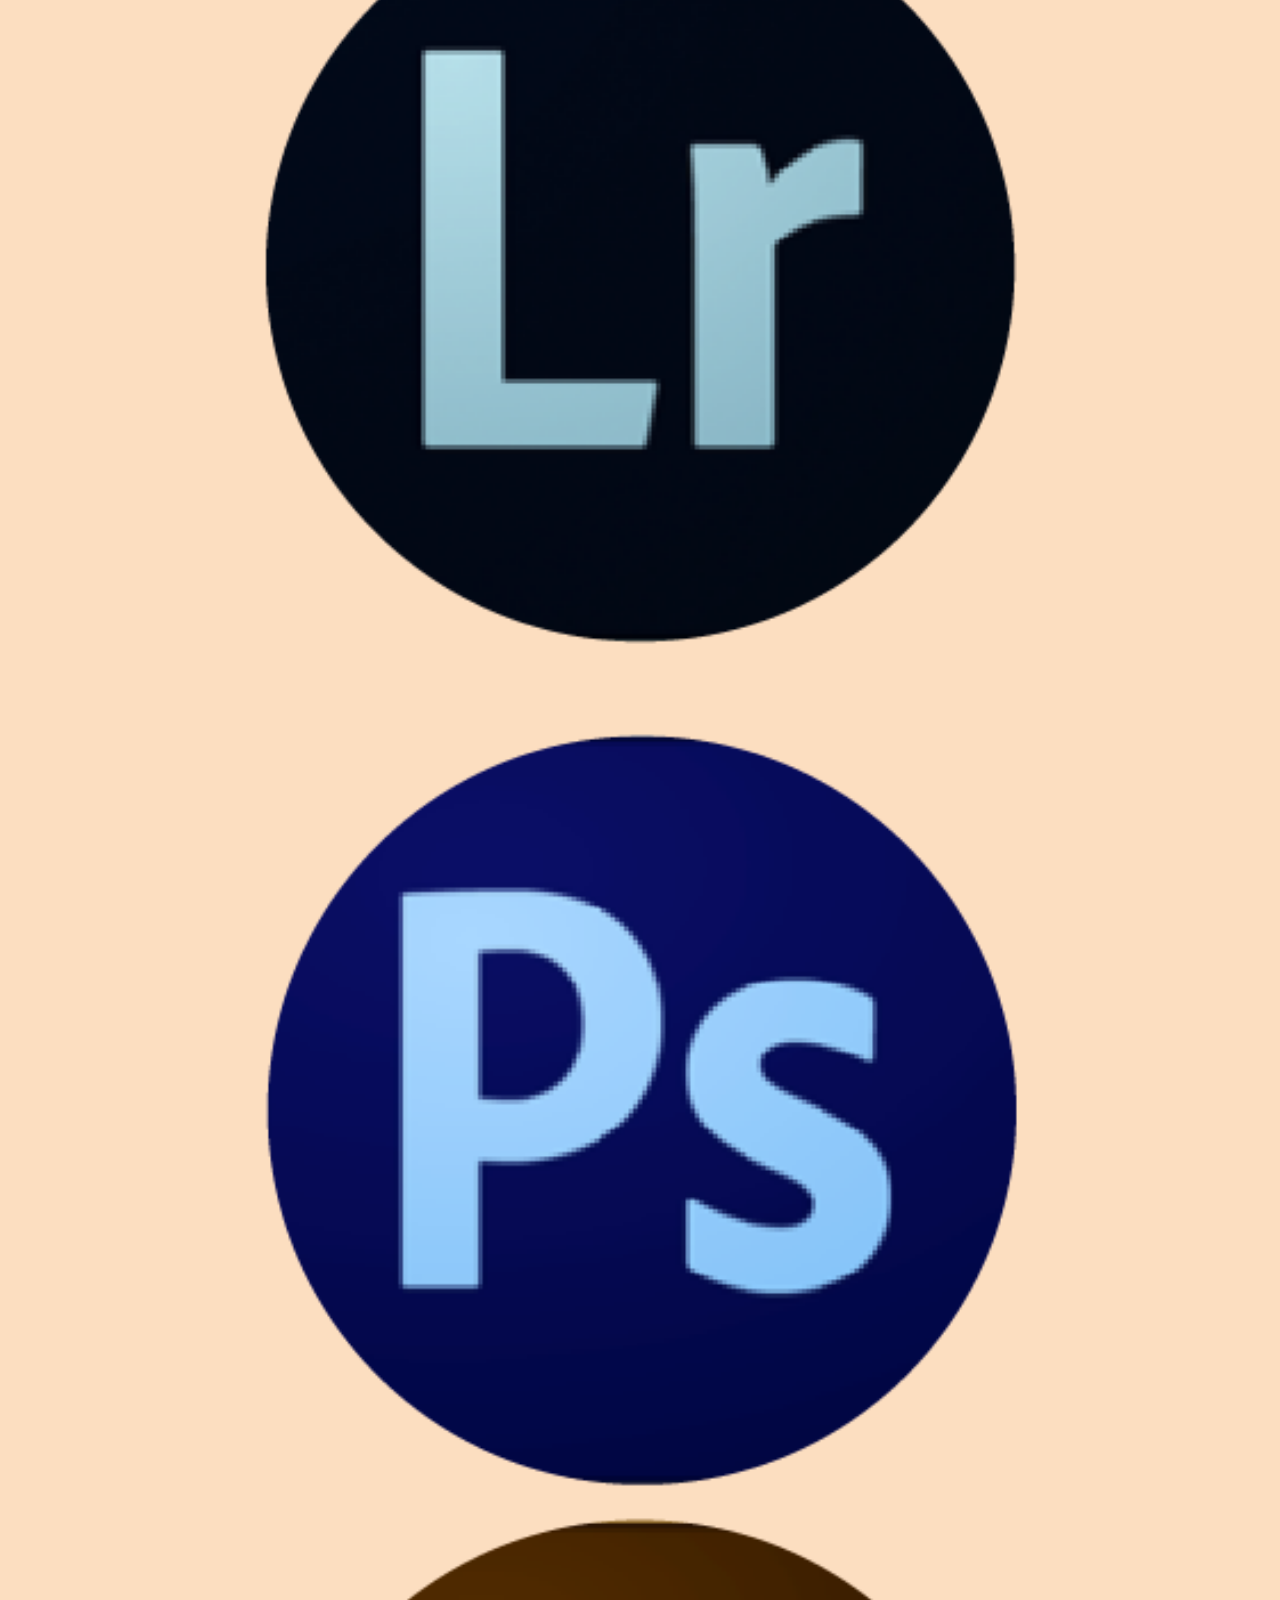
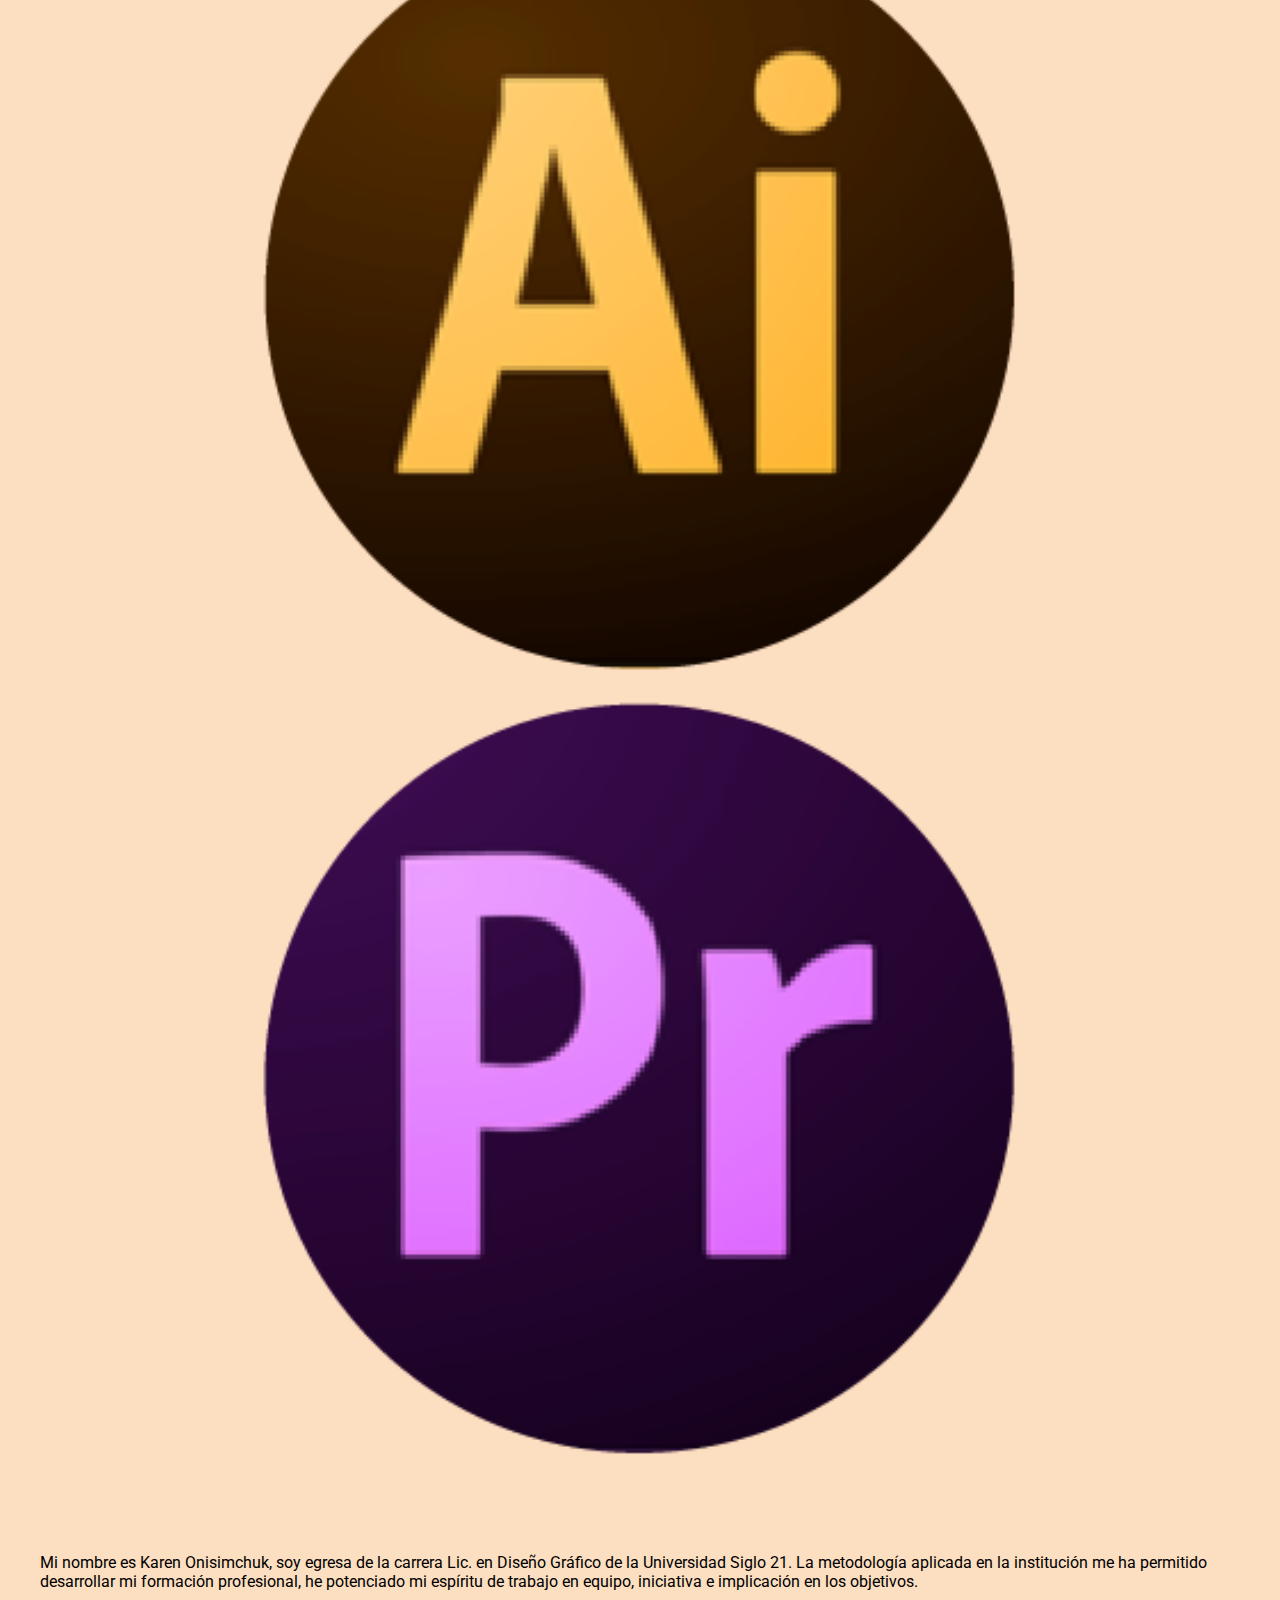
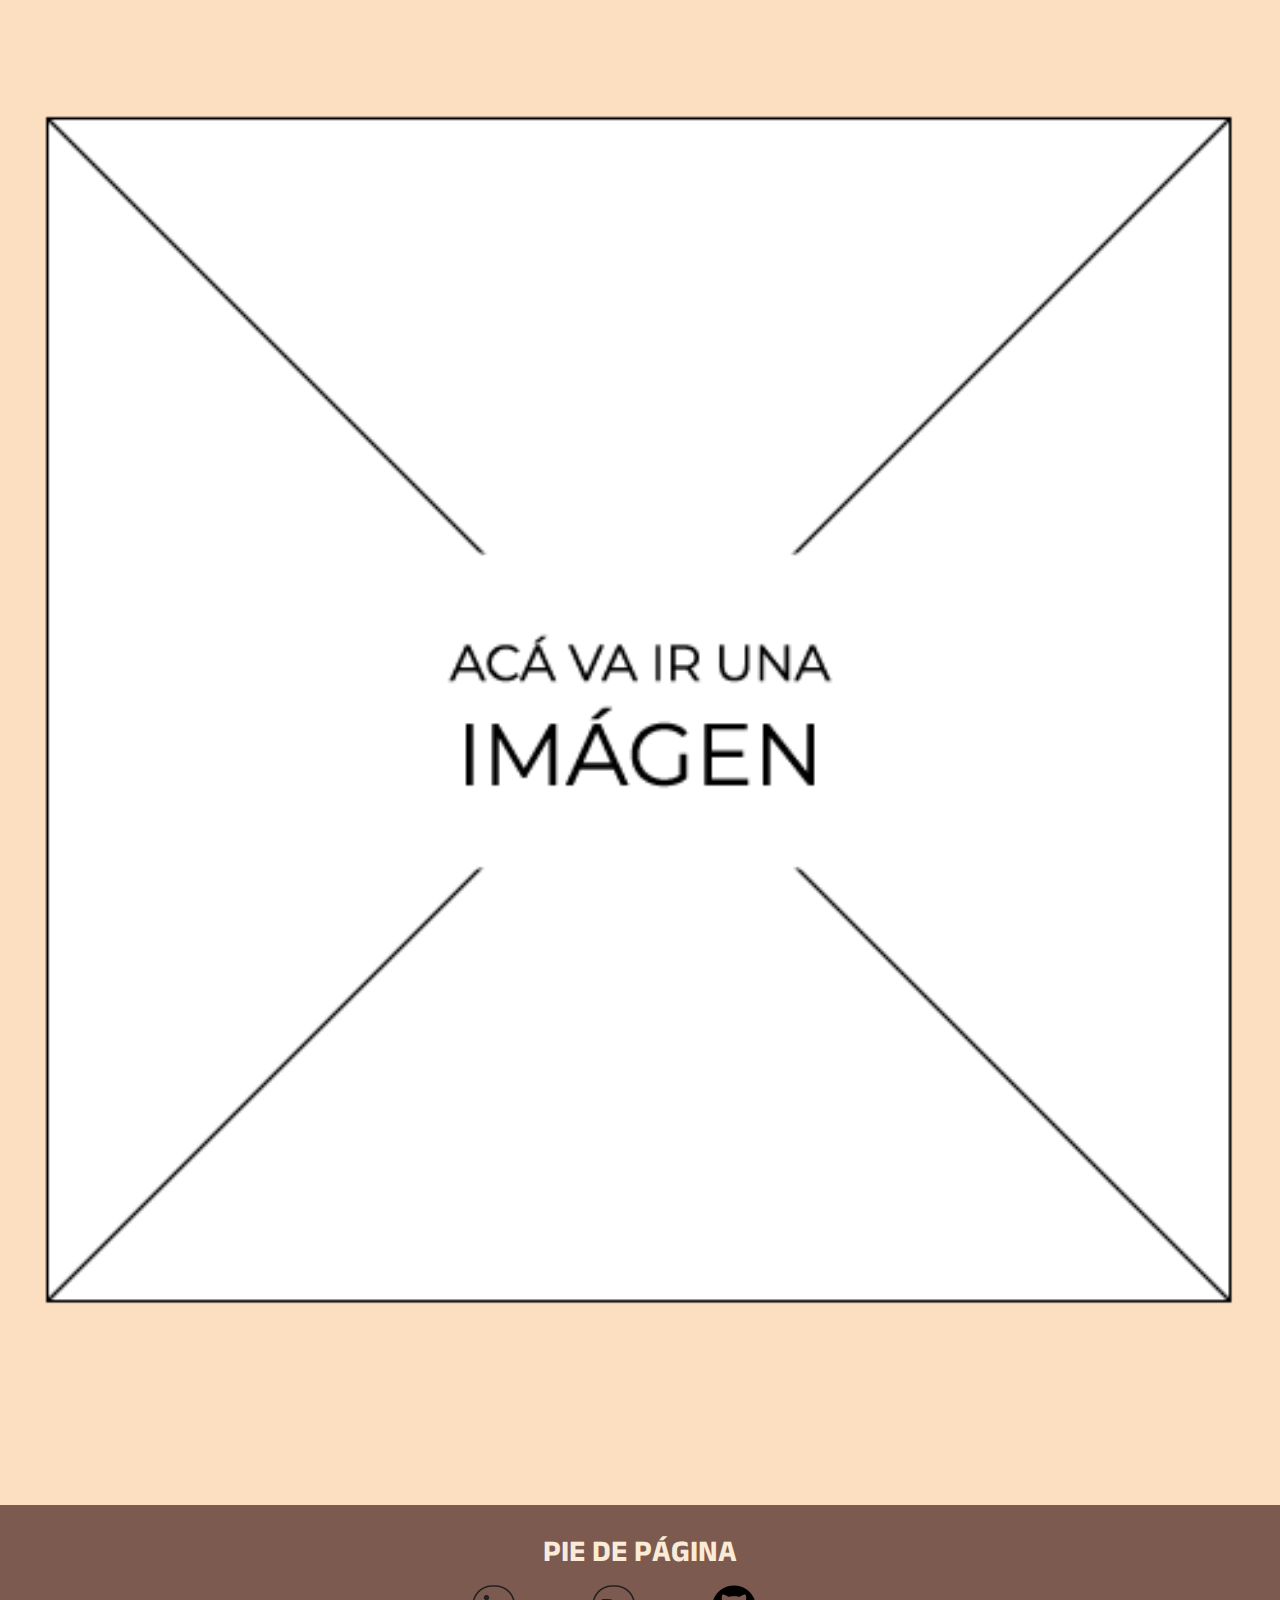
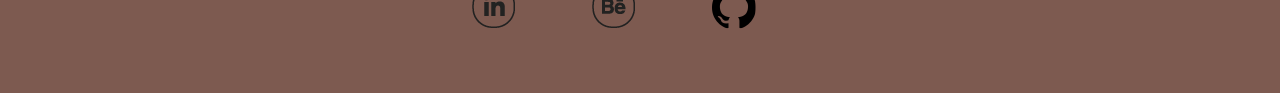
==== commit 20e137ba: "segunda entrega" ====
--- a/secciones/biografia.html
+++ b/secciones/biografia.html
@@ -73,29 +73,47 @@
   <!-- BLOQUE 03-->
 
   <section>
-    <div class="row w-50">
-      <div class="col-lg-4 col-md-4">
-        <img class="imagenes" src="../img/ImagCirculo_Mesa de trabajo 1.png" alt="Proyecto final tesis">
+    <div class="row conteinerBio">
+      <div class="col-lg-4 col-md-4 container">
+        <img class="imagenes" src="../img/After Effects_Mesa de trabajo 1.png" alt="After Effects">
+        <div class="overlay">
+          <div class="text">After Effects</div>
+        </div>
       </div>
-      <div class="col-lg-4 col-md-4">
-        <img class="imagenes" src="../img/ImagCirculo_Mesa de trabajo 1.png" alt="Diseño Editorial">
+      <div class="col-lg-4 col-md-4 container">
+        <img class="imagenes" src="../img/InDesign_Mesa de trabajo 1.png" alt="InDesign">
+        <div class="overlay">
+          <div class="text">InDesign</div>
+        </div>
       </div>
-      <div class="col-lg-4 col-md-4">
-        <img class="imagenes" src="../img/ImagCirculo_Mesa de trabajo 1.png" alt="Diseño Identidad Visual">
+      <div class="col-lg-4 col-md-4 container">
+        <img class="imagenes" src="../img/Lightroom_Mesa de trabajo 1.png" alt="Lightroom">
+        <div class="overlay">
+          <div class="text">Lightroom</div>
+        </div>
       </div>
     </div>
   </select>
 
   <section>
-    <div class="row w-50 ">
-      <div class="col-lg-4 col-md-4">
-        <img class="imagenes" src="../img/ImagCirculo_Mesa de trabajo 1.png" alt="Proyecto final tesis">
+    <div class="row conteinerBio">
+      <div class="col-lg-4 col-md-4 container">
+        <img class="imagenes" src="../img/Photoshop_Mesa de trabajo 1.png" alt="Photoshop">
+        <div class="overlay">
+          <div class="text">Photoshop</div>
+        </div>
       </div>
-      <div class="col-lg-4 col-md-4">
-        <img class="imagenes" src="../img/ImagCirculo_Mesa de trabajo 1.png" alt="Diseño Editorial">
+      <div class="col-lg-4 col-md-4 container">
+        <img class="imagenes" src="../img/Illustrator_Mesa de trabajo 1.png" alt="Illustrator">
+        <div class="overlay">
+          <div class="text">Illustrator</div>
+        </div>
       </div>
-      <div class="col-lg-4 col-md-4">
-        <img class="imagenes" src="../img/ImagCirculo_Mesa de trabajo 1.png" alt="Diseño Identidad Visual">
+      <div class="col-lg-4 col-md-4 container">
+        <img class="imagenes" src="../img/Premiere Pro_Mesa de trabajo 1.png" alt="Premiere Pro">
+        <div class="overlay">
+          <div class="text">After Effects</div>
+        </div>
       </div>
     </div>
   </select>
@@ -110,7 +128,7 @@
           profesional, he potenciado mi espíritu de trabajo en equipo, iniciativa e implicación en los objetivos.</p>
       </div>
       <div class="col-lg-4 col-md-6">
-        <img class="imagenes w-50" src="../img/imagCuadrado_Mesa de trabajo 1.png" alt="foto persona">
+        <img class="imagenes" src="../img/imagCuadrado_Mesa de trabajo 1.png" alt="foto persona">
       </div>
     </div>
   </select>
--- a/css/style.css
+++ b/css/style.css
@@ -39,7 +39,40 @@
     margin-left: 30px;
  }
 
-
+.contactoMargen{
+    margin-left: 150px;
+ }
+
+.bloqueCentro{
+    justify-content: center;
+ }
+
+.magenesCont{
+    width: 500px;
+    margin: auto;
+}
+
+.conteinerBlog{
+    margin-top: 60px;
+}
+
+.conteinerBio{
+    margin-top: 60px;
+    margin-left: 250px;
+    margin-right: 250px;
+    margin-bottom: 40px;
+}
+
+/*Estilos imagenes*/
+
+.imagenes{
+    width: 100%;
+    height: auto;
+}
+
+
+
+/*Estilos imagenes animaciones*/
 .imagenPerfil{
     width: 50%;
     height: auto;
@@ -51,32 +84,97 @@
   }
   @keyframes example {
     0%   {left:0px; top:0px;}
-    100%  {left:200px; top:0px;}
-
-}
-
-.imagenes{
-    width: 100%;
-    height: auto;
-}
-
+    100%  {left:300px; top:0px;}
+
+}
+
+
+.container {
+    position: relative;
+    width: auto;
+  }
+  
+.overlay {
+    position: absolute;
+    bottom: 0;
+    left: 0;
+    right: 0;
+    background-color: #7D5A50;
+    overflow: hidden;
+    width: 0;
+    height: 100%;
+    transition: .5s ease;
+  }
+  
+.container:hover .overlay {
+    width: auto;
+  }
+  
+.text {
+    white-space: nowrap; 
+    color: white;
+    font-size: 20px;
+    position: absolute;
+    overflow: hidden;
+    top: 50%;
+    left: 50%;
+    transform: translate(-50%, -50%);
+    -ms-transform: translate(-50%, -50%);
+    }
+
+    .estiloBloque{
+        
+        justify-content: center;
+        align-items: center;
+     }
+    
+    
+    .bloque02-imgA{
+       width: auto;
+       height: auto;
+       transition: width 2s, height 2s, transform 2s;
+       text-align: center;
+    }
+    .bloque02-imgA :hover{
+        width: 300px;
+        height: auto;
+        text-align: center;
+        transform: rotate(360deg)
+     }
+    
+    .bloque02-imgB{
+        width: auto;
+        height: auto;
+        transition: width 2s, height 2s, transform 2s;
+        text-align: center;
+     }
+     .bloque02-imgB :hover{
+        width: 300px;
+        height: auto;
+        text-align: center;
+        transform: rotate(360deg)
+        
+     }
+    
+     .bloque02-imgC{
+        width: auto;
+        height: auto;
+        transition: width 2s, height 2s, transform 2s;
+        text-align: center;
+     }
+     .bloque02-imgC :hover{
+        width: 300px;
+        text-align: center;
+        height: auto;
+        transform: rotate(360deg)
+     }
+
+/*Estilos textos*/
 .estudios{
     text-align: center;
     font-family: 'Roboto', sans-serif;
     color: #7D5A50;
 }
-
-
-.imagenes{
-    width: 100%;
-    height: auto;
-}
-
-.magenesCont{
-    width: 100%;
-    height: auto;
-}
-
 
 .segundoTexto{
     text-align: center;
@@ -113,6 +211,17 @@
 	text-align: center;
 }
 
+/*botones*/
+.button1 {
+    background-color: white;
+    color: black;
+  }
+  
+  .button1:hover {
+    background-color: #555555;
+    color: white;
+  }
+
 
 /*Estilos footer*/
 
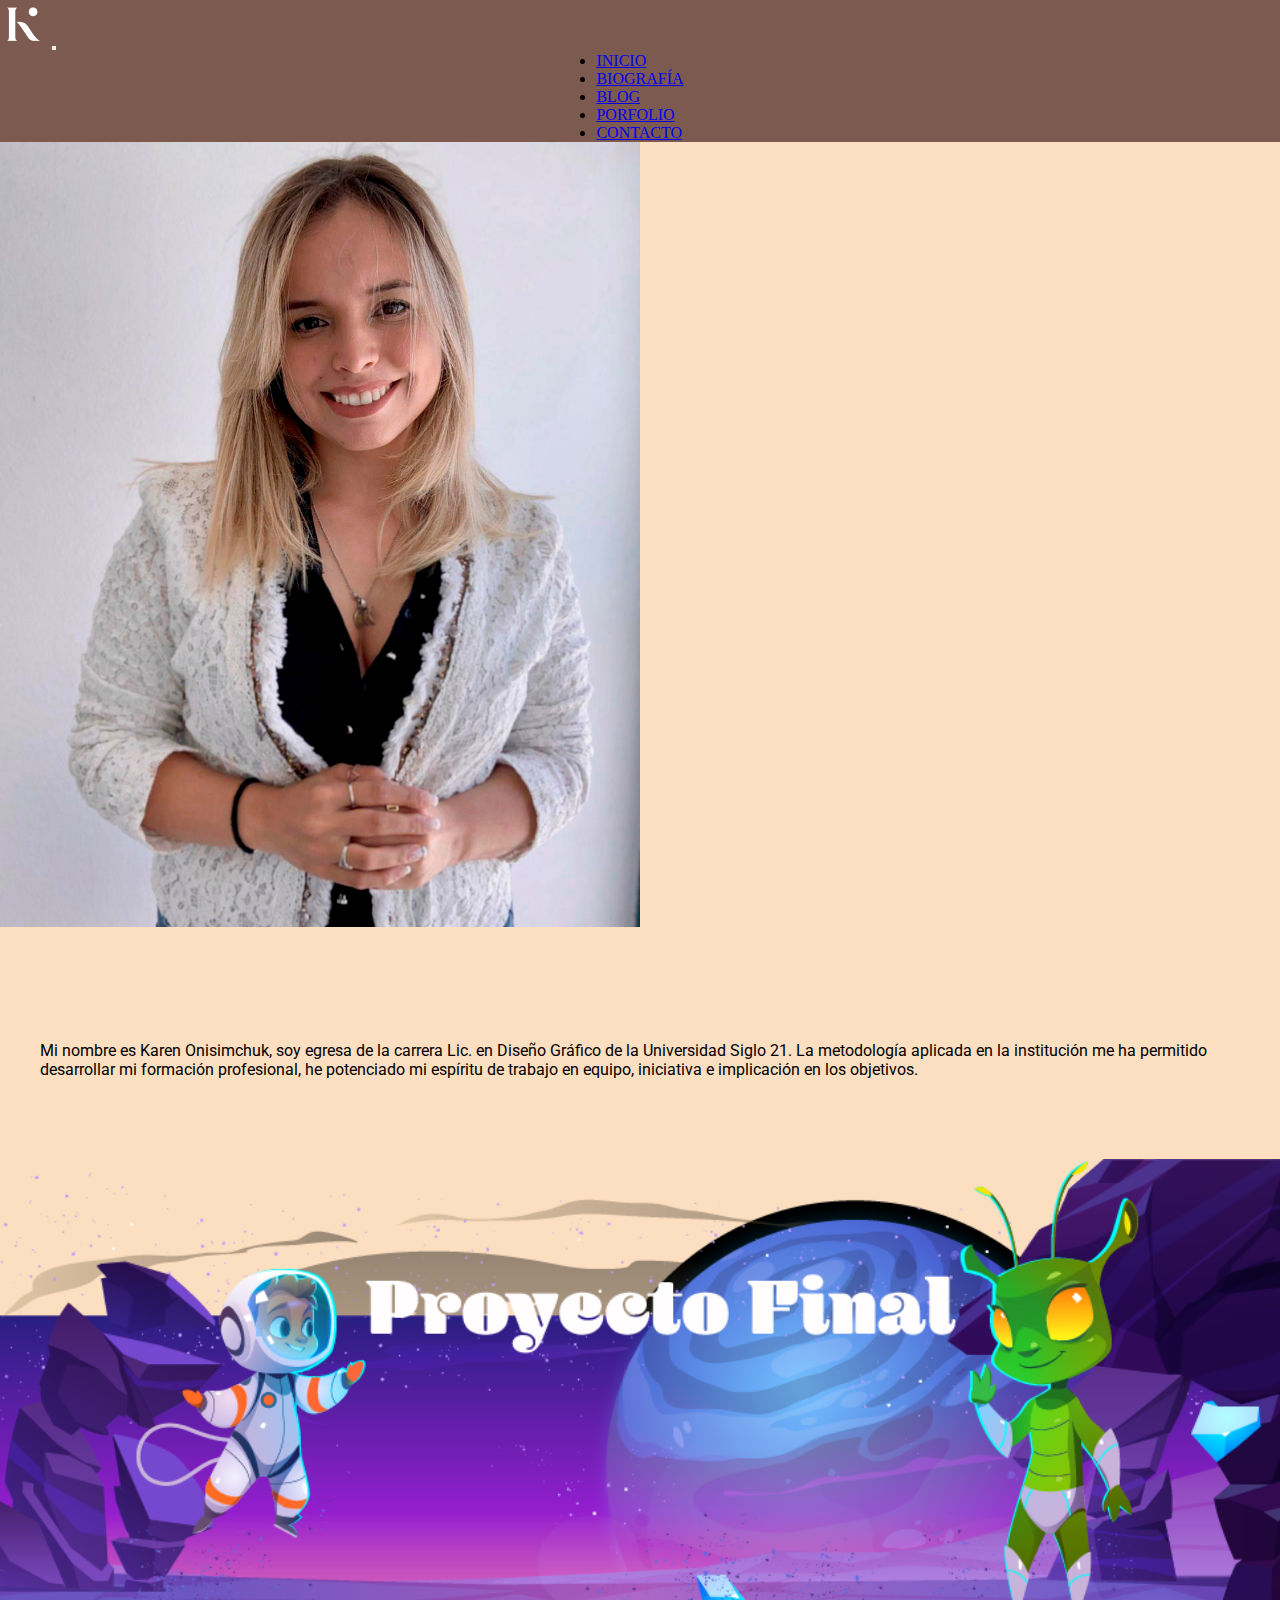
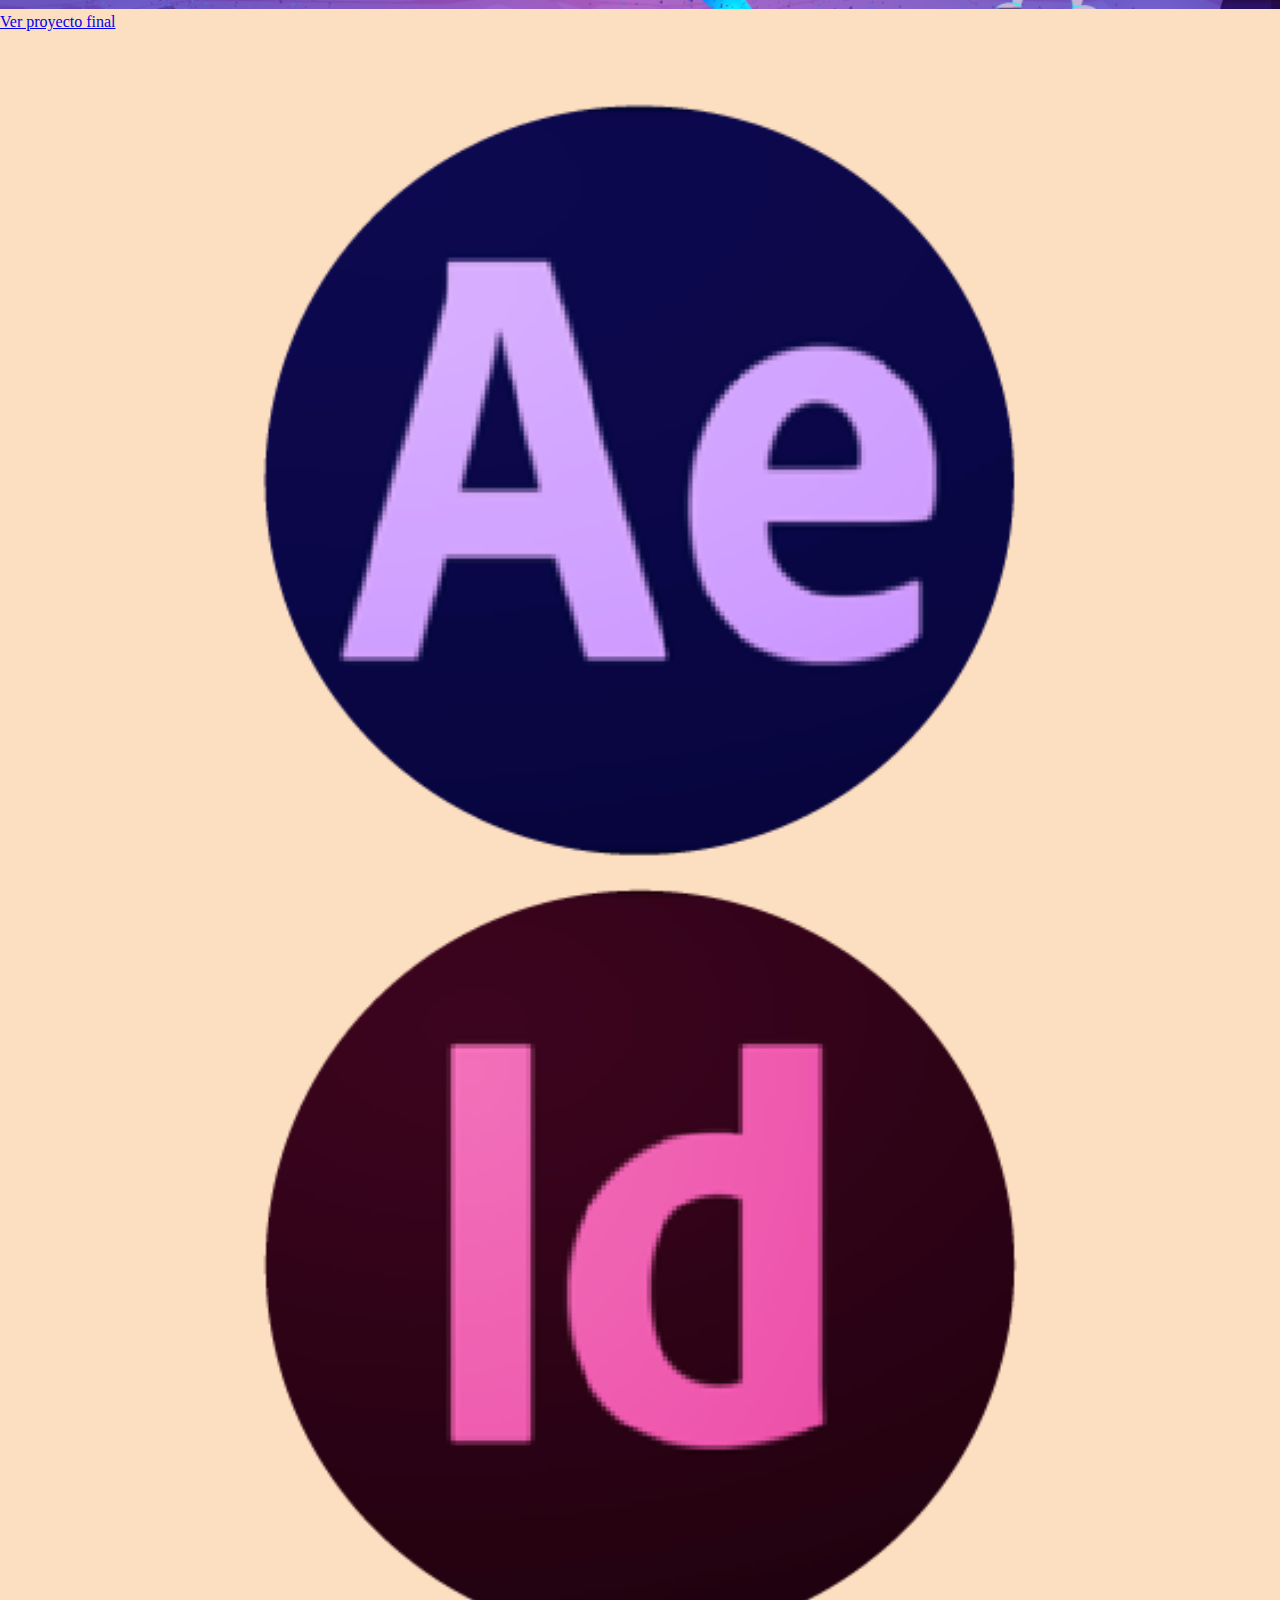
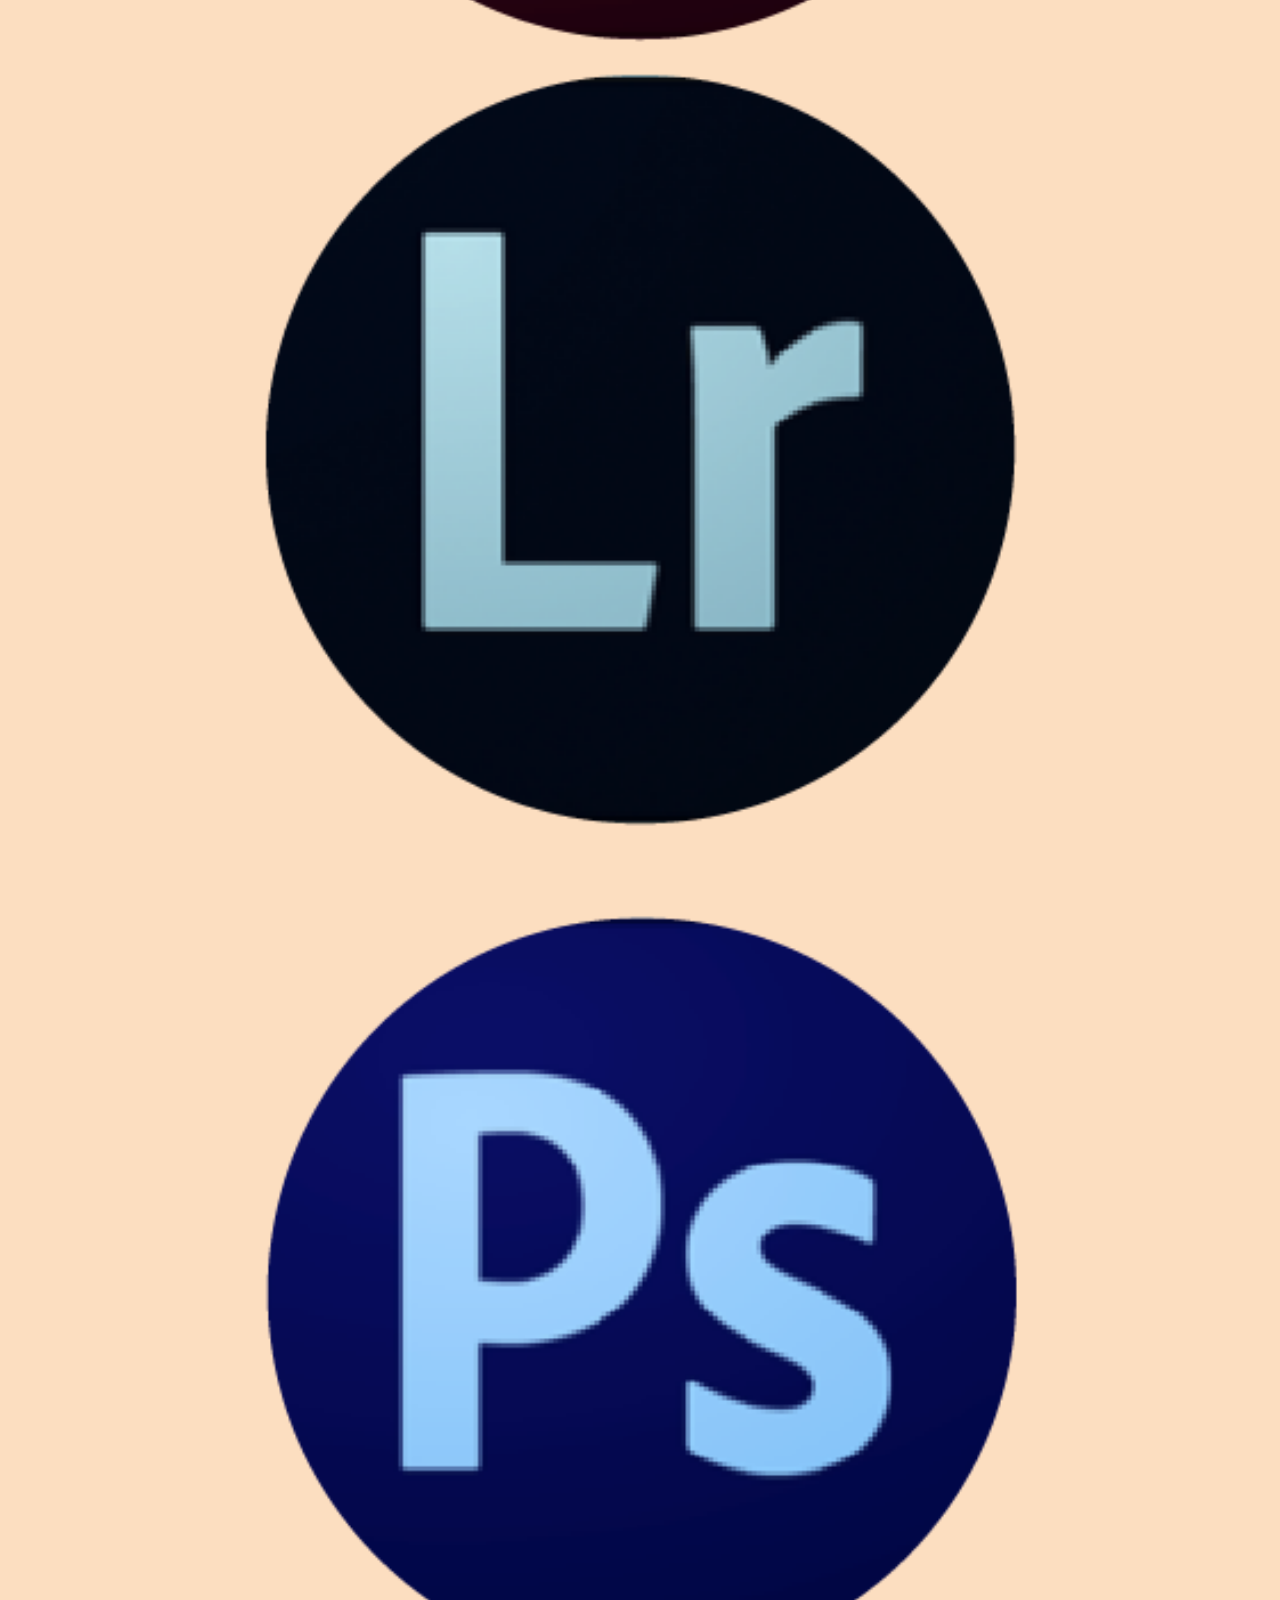
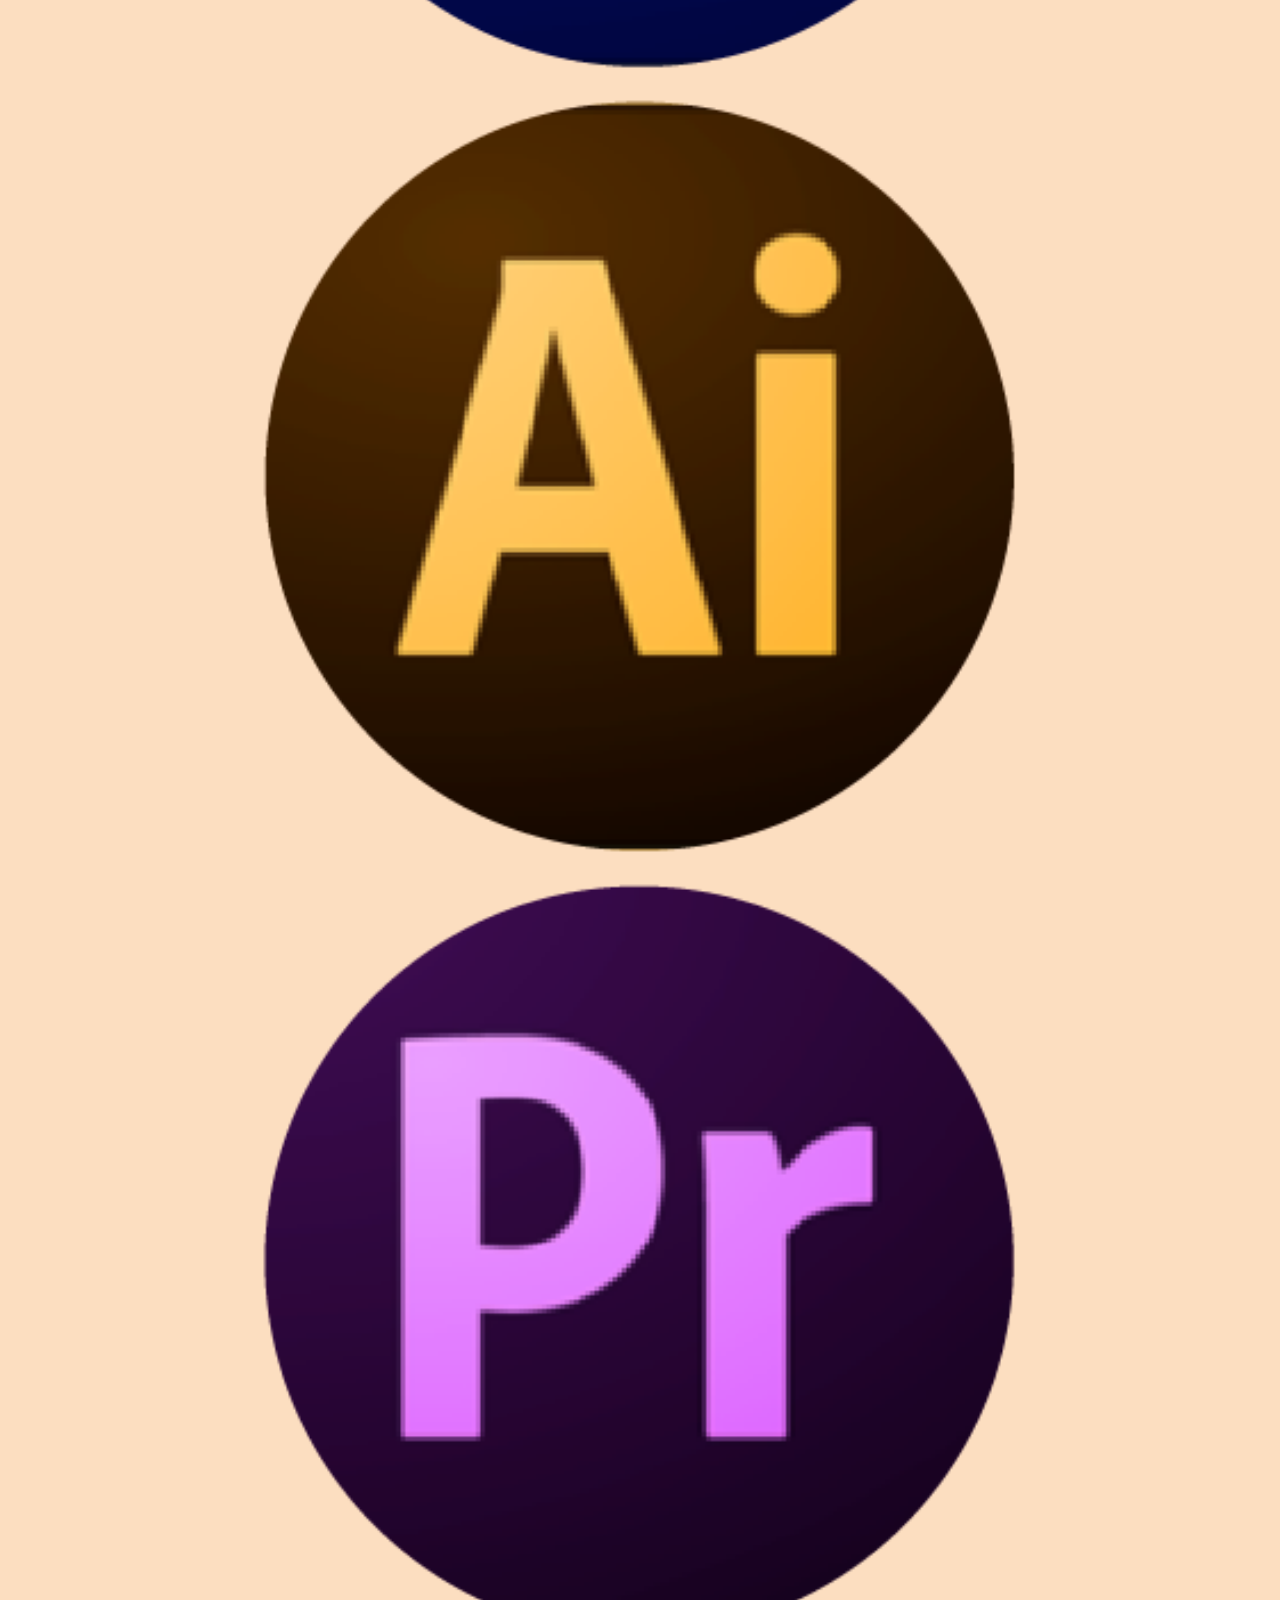
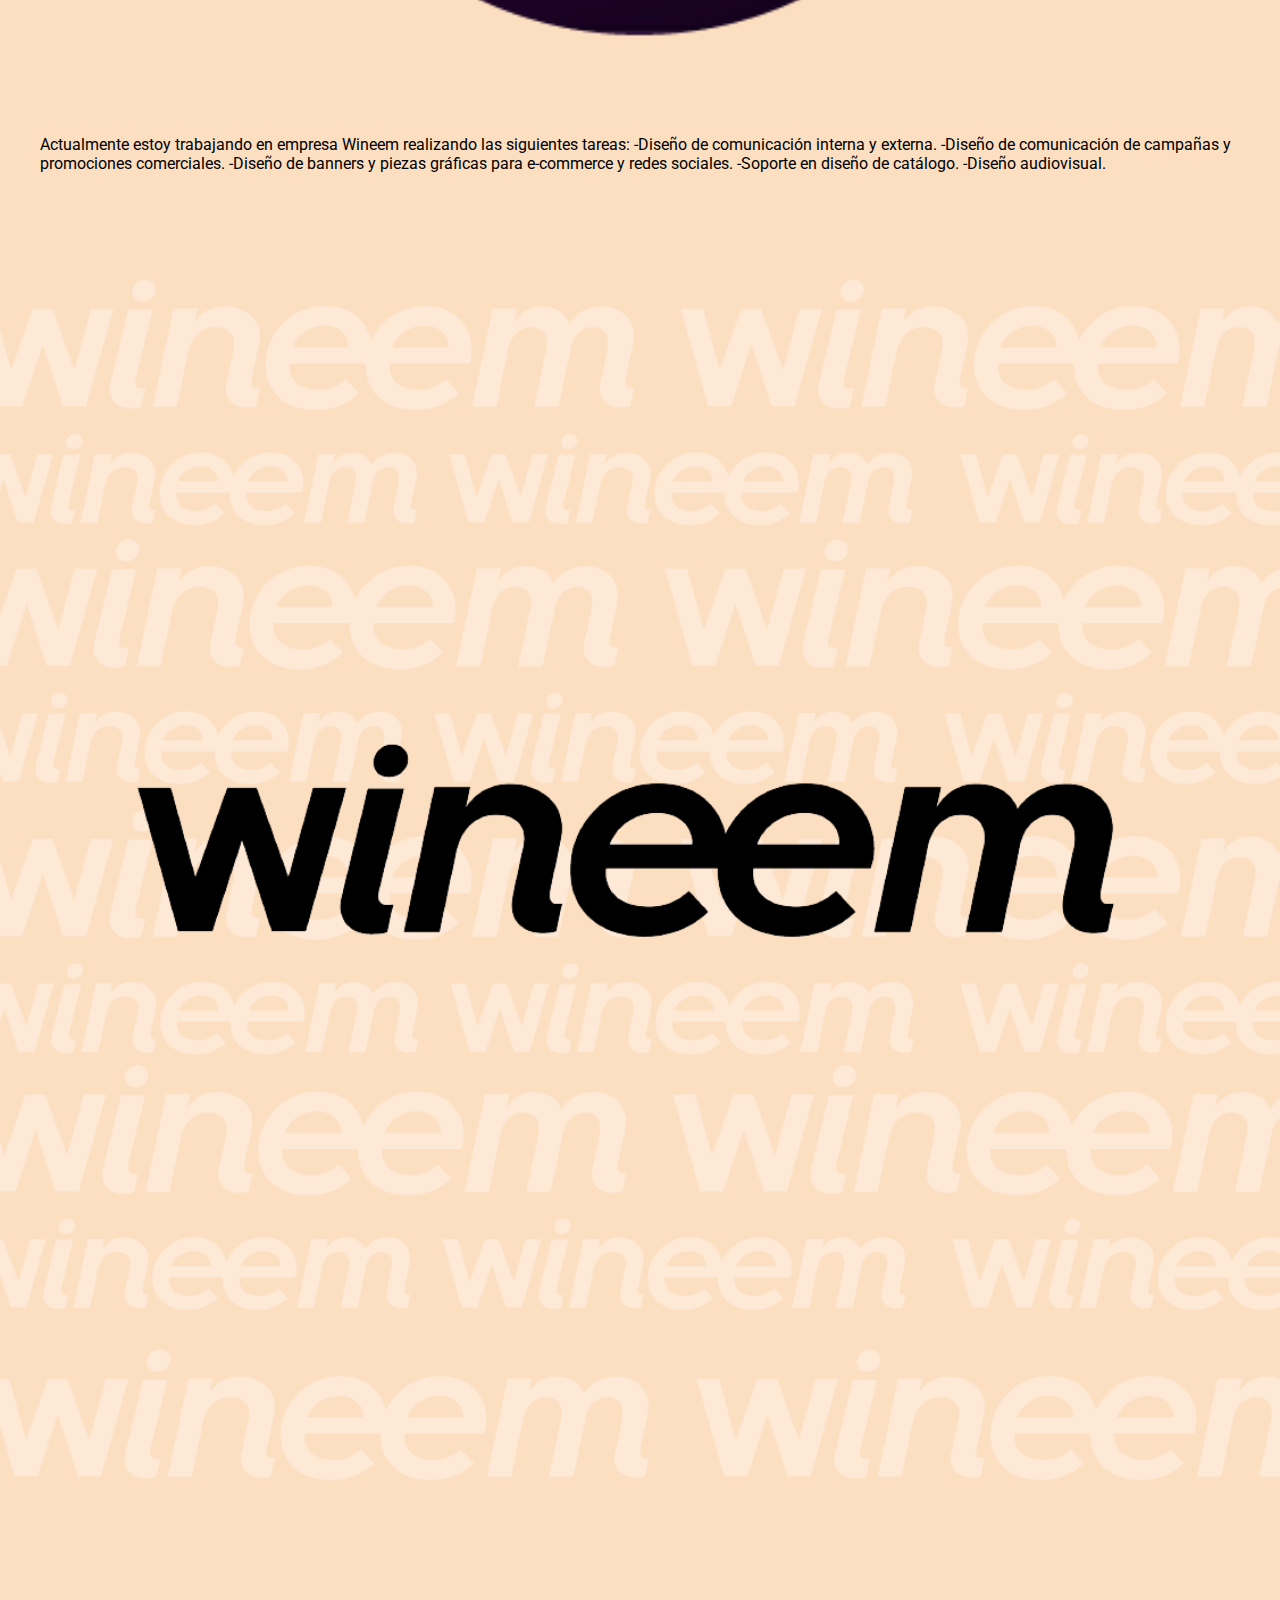
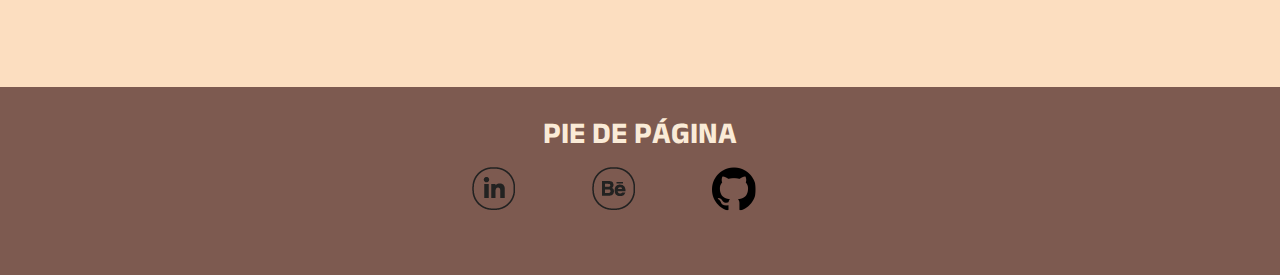
==== commit b3f6d16b: "tercera entrega" ====
--- a/secciones/biografia.html
+++ b/secciones/biografia.html
@@ -66,7 +66,10 @@
 
   <section>
     <div class="row">
-     <img class="imagenes" src="../img/BANNERIMG.png" alt="banner referencia a Blog">
+     <img class="imagenes" src="../img/Proyecto.png" alt="Proyecto final">
+     <div class="d-grid gap-2 col-6 mx-auto">
+      <a class="btn btn-primary" href="https://docs.google.com/document/d/1RL0MuK7HnwfqXt3RoT3u7oW9-BJdo3aD4LzJJ519zBo/edit?usp=sharing" role="button">Ver proyecto final</a>
+      </div>
     </div>
   </section>
 
@@ -123,12 +126,16 @@
   <section>
     <div class="row">
       <div class="col-lg-8 col-md-6">
-        <p class="textoNormal"> Mi nombre es Karen Onisimchuk, soy egresa de la carrera Lic. en Diseño Gráfico de la
-          Universidad Siglo 21. La metodología aplicada en la institución me ha permitido desarrollar mi formación
-          profesional, he potenciado mi espíritu de trabajo en equipo, iniciativa e implicación en los objetivos.</p>
+        <p class="textoNormal"> Actualmente estoy trabajando en empresa Wineem realizando las siguientes tareas:
+          -Diseño de comunicación interna y externa.
+          -Diseño de comunicación de campañas y promociones comerciales. 
+          -Diseño de banners y piezas gráficas para e-commerce y redes sociales. 
+          -Soporte en diseño de catálogo.
+          -Diseño audiovisual.
+        </p>
       </div>
       <div class="col-lg-4 col-md-6">
-        <img class="imagenes" src="../img/imagCuadrado_Mesa de trabajo 1.png" alt="foto persona">
+        <img class="imagenes" src="../img/wineem_.png" alt="foto persona">
       </div>
     </div>
   </select>
--- a/css/style.css
+++ b/css/style.css
@@ -1,263 +1,230 @@
-/*Mis fuentes*
-@import url('https://fonts.googleapis.com/css2?family=Anek+Malayalam:wght@100;200;300;400;500;600;700;800&family=Roboto:ital,wght@0,100;0,300;0,400;0,500;0,700;0,900;1,100;1,300;1,400;1,500;1,700;1,900&display=swap');
-/
-
-/*Mis fuentes*
-font-family: 'Anek Malayalam', sans-serif;
-font-family: 'Roboto', sans-serif;
-/
-/*colores*
-#7D5A50
-#B4846C
-#E5B299
-#FCDEC0
-/
-
-
-/*Estilos body*/
-
-*{
-    margin: 0;
-    padding: 0;
-}
----------
-.fondomenu{
-    background-color: #7D5A50;
-    
-}
-
-.flexmenu{
-    display: flex;
-    justify-content: center;
-}
-
-body{
-    background-color: #FCDEC0;
-}
-
-.logo{
-    margin-left: 30px;
- }
-
-.contactoMargen{
-    margin-left: 150px;
- }
-
-.bloqueCentro{
-    justify-content: center;
- }
-
-.magenesCont{
-    width: 500px;
-    margin: auto;
-}
-
-.conteinerBlog{
-    margin-top: 60px;
-}
-
-.conteinerBio{
-    margin-top: 60px;
-    margin-left: 250px;
-    margin-right: 250px;
-    margin-bottom: 40px;
-}
-
-/*Estilos imagenes*/
-
-.imagenes{
-    width: 100%;
-    height: auto;
-}
-
-
-
-/*Estilos imagenes animaciones*/
-.imagenPerfil{
-    width: 50%;
-    height: auto;
-    position: relative;
-    animation-name: example;
-    animation-duration: 4s;
-    animation-iteration-count: 3;
-    margin-bottom: 30px;
-  }
-  @keyframes example {
-    0%   {left:0px; top:0px;}
-    100%  {left:300px; top:0px;}
-
-}
-
+@import url("https://fonts.googleapis.com/css2?family=Anek+Malayalam:wght@100;200;300;400;500;600;700;800&family=Roboto:ital,wght@0,100;0,300;0,400;0,500;0,700;0,900;1,100;1,300;1,400;1,500;1,700;1,900&display=swap");
+tipo01, .subtitulos, .tercerTexto, .segundoTexto, .estudios {
+  text-align: center;
+  font-family: "Roboto", sans-serif;
+}
+
+img01, .bloque02-imgC, .bloque02-imgB, .bloque02-imgA {
+  width: auto;
+  height: auto;
+}
+
+img02, .bloque02-imgC :hover, .bloque02-imgB :hover, .bloque02-imgA :hover {
+  width: 300px;
+  height: auto;
+  text-align: center;
+  transform: rotate(360deg);
+}
+
+* {
+  margin: 0;
+  padding: 0;
+}
+
+body {
+  background-color: #FCDEC0;
+}
+
+.fondomenu {
+  background-color: #7D5A50;
+}
+.flexmenu {
+  display: flex;
+  justify-content: center;
+}
+
+.contactoMargen {
+  margin-top: none;
+  margin-left: 150px;
+  margin-right: none;
+  margin-bottom: none;
+}
+
+.bloqueCentro {
+  justify-content: center;
+}
+
+.magenesCont {
+  width: 500px;
+  margin: auto;
+}
+
+.conteinerBlog {
+  margin-top: 60px;
+  margin-left: none;
+  margin-right: none;
+  margin-bottom: none;
+}
+
+.conteinerBio {
+  margin-top: 60px;
+  margin-left: 250px;
+  margin-right: 250px;
+  margin-bottom: 40px;
+}
+
+.estiloBloque {
+  justify-content: center;
+  align-items: center;
+}
+
+.logo {
+  margin-left: 30px;
+}
+
+.imagenes {
+  width: 100%;
+  height: auto;
+}
+
+.imagenPerfil {
+  width: 50%;
+  height: auto;
+  position: relative;
+  -webkit-animation-name: example;
+          animation-name: example;
+  -webkit-animation-duration: 4s;
+          animation-duration: 4s;
+  -webkit-animation-iteration-count: 3;
+          animation-iteration-count: 3;
+  margin-bottom: 30px;
+}
+@-webkit-keyframes example {
+  0% {
+    left: 0px;
+    top: 0px;
+  }
+  100% {
+    left: 300px;
+    top: 0px;
+  }
+}
+@keyframes example {
+  0% {
+    left: 0px;
+    top: 0px;
+  }
+  100% {
+    left: 300px;
+    top: 0px;
+  }
+}
 
 .container {
-    position: relative;
-    width: auto;
-  }
-  
+  position: relative;
+  width: auto;
+}
+
 .overlay {
-    position: absolute;
-    bottom: 0;
-    left: 0;
-    right: 0;
-    background-color: #7D5A50;
-    overflow: hidden;
-    width: 0;
-    height: 100%;
-    transition: .5s ease;
-  }
-  
+  position: absolute;
+  bottom: 0;
+  left: 0;
+  right: 0;
+  background-color: #7D5A50;
+  overflow: hidden;
+  width: 0;
+  height: 100%;
+  transition: 0.5s ease;
+}
+
 .container:hover .overlay {
-    width: auto;
-  }
-  
+  width: auto;
+}
+
 .text {
-    white-space: nowrap; 
-    color: white;
-    font-size: 20px;
-    position: absolute;
-    overflow: hidden;
-    top: 50%;
-    left: 50%;
-    transform: translate(-50%, -50%);
-    -ms-transform: translate(-50%, -50%);
-    }
-
-    .estiloBloque{
-        
-        justify-content: center;
-        align-items: center;
-     }
-    
-    
-    .bloque02-imgA{
-       width: auto;
-       height: auto;
-       transition: width 2s, height 2s, transform 2s;
-       text-align: center;
-    }
-    .bloque02-imgA :hover{
-        width: 300px;
-        height: auto;
-        text-align: center;
-        transform: rotate(360deg)
-     }
-    
-    .bloque02-imgB{
-        width: auto;
-        height: auto;
-        transition: width 2s, height 2s, transform 2s;
-        text-align: center;
-     }
-     .bloque02-imgB :hover{
-        width: 300px;
-        height: auto;
-        text-align: center;
-        transform: rotate(360deg)
-        
-     }
-    
-     .bloque02-imgC{
-        width: auto;
-        height: auto;
-        transition: width 2s, height 2s, transform 2s;
-        text-align: center;
-     }
-     .bloque02-imgC :hover{
-        width: 300px;
-        text-align: center;
-        height: auto;
-        transform: rotate(360deg)
-     }
-
-/*Estilos textos*/
-.estudios{
-    text-align: center;
-    font-family: 'Roboto', sans-serif;
-    color: #7D5A50;
-}
-
-.segundoTexto{
-    text-align: center;
-    font-family: 'Roboto', sans-serif;
-    color: rgb(255, 255, 255);
-    background-color: #B4846C;
-    margin: 80px 40px 80px 40px;
-}
-
-
-.tercerTexto{
-    color: black;
-    font-family: 'Roboto', sans-serif;
-    text-align: center;
-    padding: 40px;
-    border: 10px solid rgb(238, 180, 144);
-    margin: 80px 40px 80px 40px;
-}
-
-
-.textoNormal{
-    text-align: left;
-    font-family: 'Roboto', sans-serif;
-    color: rgb(0, 0, 0);
-    margin: 80px 40px 80px 40px;
-}
-
-.subtitulos{
-    color: #B4846C;
-    font-family: 'Anek Malayalam', sans-serif;
-	font-size: 30px;
-    padding: 40px;
-    margin: 80px 40px 80px 40px;
-	text-align: center;
-}
-
-/*botones*/
+  white-space: nowrap;
+  color: white;
+  font-size: 20px;
+  position: absolute;
+  overflow: hidden;
+  top: 50%;
+  left: 50%;
+  transform: translate(-50%, -50%);
+  -ms-transform: translate(-50%, -50%);
+}
+
+.bloque02-imgA {
+  transition: width 2s, height 2s, transform 2s;
+  text-align: center;
+}
+
+.bloque02-imgB {
+  transition: width 2s, height 2s, transform 2s;
+  text-align: center;
+}
+
+.bloque02-imgC {
+  transition: width 2s, height 2s, transform 2s;
+  text-align: center;
+}
+
+.estudios {
+  color: #7D5A50;
+}
+
+.segundoTexto {
+  color: rgb(255, 255, 255);
+  background-color: #B4846C;
+  margin: 80px 40px 80px 40px;
+}
+
+.tercerTexto {
+  color: black;
+  padding: 40px;
+  border: 10px solid rgb(238, 180, 144);
+  margin: 80px 40px 80px 40px;
+}
+
+.textoNormal {
+  text-align: left;
+  font-family: "Roboto", sans-serif;
+  color: rgb(0, 0, 0);
+  margin: 80px 40px 80px 40px;
+}
+
+.subtitulos {
+  color: #B4846C;
+  font-size: 30px;
+  padding: 40px;
+  margin: 80px 40px 80px 40px;
+}
+
 .button1 {
-    background-color: white;
-    color: black;
-  }
-  
-  .button1:hover {
-    background-color: #555555;
-    color: white;
-  }
-
-
-/*Estilos footer*/
-
-footer{
-    padding: 25px;
-    background-color: #7D5A50;
-    margin-top: 150px;
-}
-
-.piedePag{
-    color: antiquewhite;
-    font-family: 'Anek Malayalam', sans-serif;
-    font-size: 30px;
-    text-decoration: solid;
-    text-align: center;
-}
-
-
-.flexContainerFooter {
-    display: flex;
-    justify-content: center;
-  }
-  
-.flexContainerFooter > div {
-    width: 100px;
-    margin: 10px;
-    line-height: 75px;
-    font-size: 30px;
-  }
-
-
-
-  h3{
-    color: azure;
-    font-family: 'Anek Malayalam', sans-serif;
-    font-size: 20px;
-    text-align: center;
-    padding: 100px;
-}
+  background-color: white;
+  color: black;
+}
+.button1 .button1:hover {
+  background-color: #555555;
+  color: white;
+}
+
+footer {
+  padding: 25px;
+  background-color: #7D5A50;
+  margin-top: 150px;
+}
+footer .piedePag {
+  color: antiquewhite;
+  font-family: "Anek Malayalam", sans-serif;
+  font-size: 30px;
+  -webkit-text-decoration: solid;
+          text-decoration: solid;
+  text-align: center;
+}
+footer .flexContainerFooter {
+  display: flex;
+  justify-content: center;
+}
+footer .flexContainerFooter > div {
+  width: 100px;
+  margin: 10px;
+  line-height: 75px;
+  font-size: 30px;
+}
+footer h3 {
+  color: azure;
+  font-family: "Anek Malayalam", sans-serif;
+  font-size: 20px;
+  text-align: center;
+  padding: 100px;
+}/*# sourceMappingURL=style.css.map */